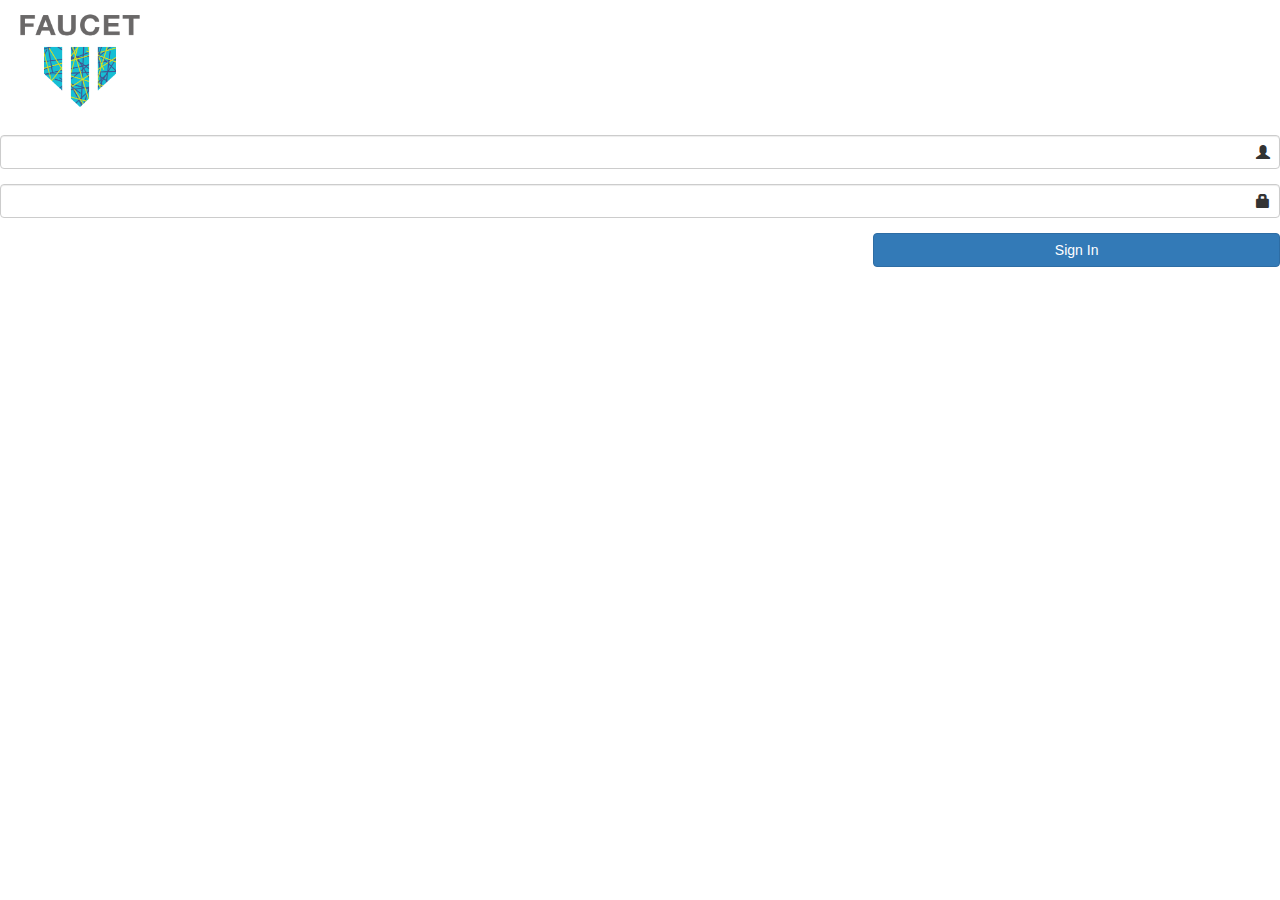
==== src/apps/flow_manager/index.html @ d823b789 "Flow manger UI added at Faucet" ====
<!DOCTYPE html>
<html>
<head>
    <meta charset="utf-8">
    <meta http-equiv="X-UA-Compatible" content="IE=edge">
    <title>Faucet Flow Manager | Login</title>
    <link rel="shortcut icon" type="image/x-icon" href="images/favicon.svg"/>
    <meta name="description" content="The application to manage the switches and flows">
    <meta name="keywords" content="FlowManager, Faucet, ONF, OpenNetworkFoundation, SDN">
    <meta name="author" content="Hariharaselvam Balasubramanian">
    <meta content="width=device-width, initial-scale=1, maximum-scale=1, user-scalable=no" name="viewport">
    <!-- Bootstrap 3.3.5 -->
    <link rel="stylesheet" href="bootstrap/css/bootstrap.min.css">
    <!-- Font Awesome -->
    <link rel="stylesheet" href="dist/css/font-awesome.min.css">
    <!-- Ionicons -->
    <link rel="stylesheet" href="dist/css/ionicons.min.css">
    <!-- Theme style -->
    <link rel="stylesheet" href="dist/css/AdminLTE.min.css">
    <!-- iCheck -->
    <link rel="stylesheet" href="plugins/iCheck/square/blue.css">

    <link type="text/css" href="dist/css/animate.css" rel="stylesheet"/>

    <link type="text/css" href="dist/css/loading.css" rel="stylesheet"/>


    <!-- HTML5 Shim and Respond.js IE8 support of HTML5 elements and media queries -->
    <!-- WARNING: Respond.js doesn't work if you view the page via file:// -->
    <!--[if lt IE 9]>
    <script src="https://oss.maxcdn.com/html5shiv/3.7.3/html5shiv.min.js"></script>
    <script src="https://oss.maxcdn.com/respond/1.4.2/respond.min.js"></script>
    <![endif]-->

    <script src="plugins/jQuery/jQuery-2.1.4.min.js"></script>

    <script src="bootstrap/js/bootstrap.min.js"></script>

    <script src="plugins/iCheck/icheck.min.js"></script>

    <style type="text/css">


    </style>

    <script type="text/javascript">


        function check_session() {


            $.ajax({

                type: "POST",

                url: "/check_session_data",

                //data: "username="+username+"&password="+password+"&action=ldap&type=member",

                success: function (response) {
                    console.log(response);

                    if (response == 1) {

                        $('#error').html('');

                    } else if (response == 0) {

                        //alert(sessionStorage.getItem('uid'));

                        if (sessionStorage.getItem("name") != null) {
                            console.log(sessionStorage.getItem("name"))

                            window.location = "home.html";

                        }


                    } else {

                        alert("Error Code Detected" + response);
                    }

                    if (response != 0) {

                        $("#load_div").css("display", "none");

                        $("#login_box").css("display", "block");

                    }

                }

            });

        }

        check_session();


        function login_process() {

            var emailRegEx = /^([a-zA-Z0-9_\.\-])+\@(([a-zA-Z0-9\-])+\.)+([a-zA-Z0-9]{2,4})+$/;

            var username = $("#username").val();

            var password = $("#password").val();

            if ((username == null) || (username == "")) {

                $('#error').html('<div class="flash_alert" id="Flash">Enter the email address</div>');

                $('#username').focus();

                return false;

            } else {

                $('#error').html("");

            }

            if (username.match(emailRegEx) == null) {

                $('#error').html('<div class="flash_alert" id="Flash">Enter the Valid Email Address</div>');

                $('#username').val('');

                $('#username').focus();

                return false;

            } else {

                $('#error').html("");

            }


            if ((password == null) || (password == "")) {

                $('#error').html('<div class="flash_alert" id="Flash">Enter the Password</div>');

                $('#password').focus();

                return false;

            } else {

                $('#error').html("");


            }

            $("#login_box").css("display", "none");

            $("#load_div").css("display", "");


            $.ajax({

                type: "POST",

                url: "/auth",

                data: "username=" + username + "&password=" + password,

                success: function (response) {

                    //alert( "Data Saved: " + response);

                    var obj = jQuery.parseJSON(response);

                    res = obj.status;

                    if (res == 1) {

                        $('#error').html('<div class="flash_alert" id="Flash">We didn\'t recognize the username or password you entered. Please try again.</div>');

                    } else if (res == 0) {

                        sessionStorage.setItem("name", obj.username);

                        sessionStorage.setItem("uid", obj.uid);

                        sessionStorage.setItem("role", obj.role);

                        window.location = "home.html";

                    } else {

                        alert("Error Code Detected" + response);
                    }

                    if (res != 0) {


                        $("#load_div").css("display", "none");

                        $("#login_box").css("display", "");

                    }

                }

            });


        }

    </script>

</head>
<body class="hold-transition login-page">


<div class="loadingDivv" id="load_div" style="display:none">
    <div class="loading">
        <div class="loader">
            <div class="bar1"></div>
            <div class="bar2"></div>
            <div class="bar3"></div>
            <div class="bar4"></div>
            <div class="bar5"></div>
        </div>
    </div>
</div>


<!-- <div class="spinning-loader" id="load_div">
<div class="animated fadeInDown">
<img width="78" height="78" src="dist/img/LoadingGif@2x.gif" alt="">
</div>
</div> -->


<div class="login-box" id="login_box">
    <div class="login-box-body">
        <p class="login-box-msg">
            <img src="images/ONF-Faucet-L.png" style="width:160px;height: 120px;" alt="Faucet Flow Manager"
                 title="Faucet Flow Manager">
        </p>


        <form action="" method="post">

            <div class="form-group has-feedback">
                <span id="error"></span>
            </div>

            <div class="form-group has-feedback">
                <input type="text" name="username" id="username" class="form-control"
                       onkeypress="if(event.keyCode==13) { login_process(); }">
                <span class="glyphicon glyphicon-user form-control-feedback"></span>
            </div>
            <div class="form-group has-feedback">
                <input type="password" class="form-control" name="password" id="password"
                       onkeypress="if(event.keyCode==13) { login_process(); }">
                <span class="glyphicon glyphicon-lock form-control-feedback"></span>
            </div>
            <div class="row">
                <div class="col-xs-8">


                </div>

                <div class="col-xs-4">

                    <button type="button" class="btn btn-primary btn-block btn-flat" onclick="return login_process()">
                        Sign In
                    </button>
                </div>


            </div>
        </form>
    </div>
</div>
</body>
</html>
---- src/apps/flow_manager/plugins/iCheck/square/blue.css ----
/* iCheck plugin Square skin, blue
----------------------------------- */
.icheckbox_square-blue,
.iradio_square-blue {
    display: inline-block;
    *display: inline;
    vertical-align: middle;
    margin: 0;
    padding: 0;
    width: 22px;
    height: 22px;
    background: url(blue.png) no-repeat;
    border: none;
    cursor: pointer;
}

.icheckbox_square-blue {
    background-position: 0 0;
}
    .icheckbox_square-blue.hover {
        background-position: -24px 0;
    }
    .icheckbox_square-blue.checked {
        background-position: -48px 0;
    }
    .icheckbox_square-blue.disabled {
        background-position: -72px 0;
        cursor: default;
    }
    .icheckbox_square-blue.checked.disabled {
        background-position: -96px 0;
    }

.iradio_square-blue {
    background-position: -120px 0;
}
    .iradio_square-blue.hover {
        background-position: -144px 0;
    }
    .iradio_square-blue.checked {
        background-position: -168px 0;
    }
    .iradio_square-blue.disabled {
        background-position: -192px 0;
        cursor: default;
    }
    .iradio_square-blue.checked.disabled {
        background-position: -216px 0;
    }

/* Retina support */
@media only screen and (-webkit-min-device-pixel-ratio: 1.5),
       only screen and (-moz-min-device-pixel-ratio: 1.5),
       only screen and (-o-min-device-pixel-ratio: 3/2),
       only screen and (min-device-pixel-ratio: 1.5) {
    .icheckbox_square-blue,
    .iradio_square-blue {
        background-image: url(blue@2x.png);
        -webkit-background-size: 240px 24px;
        background-size: 240px 24px;
    }
}
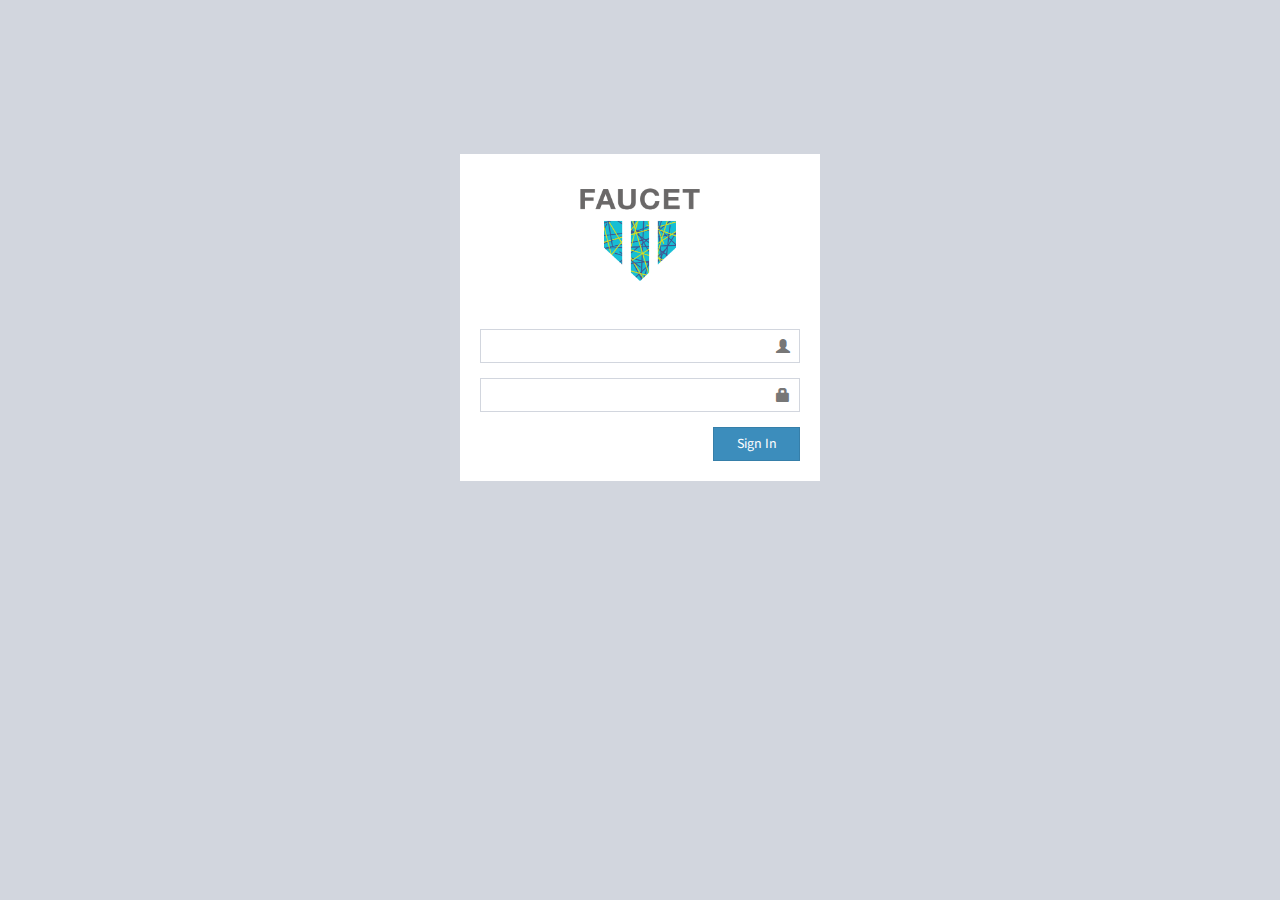
==== commit 9c62a26c: "override files" ====
--- a/src/apps/flow_manager/index.html
+++ b/src/apps/flow_manager/index.html
@@ -12,17 +12,17 @@
     <!-- Bootstrap 3.3.5 -->
     <link rel="stylesheet" href="bootstrap/css/bootstrap.min.css">
     <!-- Font Awesome -->
-    <link rel="stylesheet" href="dist/css/font-awesome.min.css">
+    <link rel="stylesheet" href="override/css/font-awesome.min.css">
     <!-- Ionicons -->
-    <link rel="stylesheet" href="dist/css/ionicons.min.css">
+    <link rel="stylesheet" href="override/css/ionicons.min.css">
     <!-- Theme style -->
-    <link rel="stylesheet" href="dist/css/AdminLTE.min.css">
+    <link rel="stylesheet" href="override/css/AdminLTE.min.css">
     <!-- iCheck -->
     <link rel="stylesheet" href="plugins/iCheck/square/blue.css">
 
-    <link type="text/css" href="dist/css/animate.css" rel="stylesheet"/>
-
-    <link type="text/css" href="dist/css/loading.css" rel="stylesheet"/>
+    <link type="text/css" href="override/css/animate.css" rel="stylesheet"/>
+
+    <link type="text/css" href="override/css/loading.css" rel="stylesheet"/>
 
 
     <!-- HTML5 Shim and Respond.js IE8 support of HTML5 elements and media queries -->
@@ -229,7 +229,7 @@
 
 <!-- <div class="spinning-loader" id="load_div">
 <div class="animated fadeInDown">
-<img width="78" height="78" src="dist/img/LoadingGif@2x.gif" alt="">
+<img width="78" height="78" src="override/img/LoadingGif@2x.gif" alt="">
 </div>
 </div> -->
 
--- a/src/apps/flow_manager/override/css/AdminLTE.min.css
+++ b/src/apps/flow_manager/override/css/AdminLTE.min.css
@@ -0,0 +1,4232 @@
+@import url(https://fonts.googleapis.com/css?family=Source+Sans+Pro:300,400,600,700,300italic,400italic,600italic);/*!
+ *   AdminLTE v2.3.2
+ *   Author: Almsaeed Studio
+ *	 Website: Almsaeed Studio <http://almsaeedstudio.com>
+ *   License: Open source - MIT
+ *           Please visit http://opensource.org/licenses/MIT for more information
+!*/
+html, body {
+	min-height:100%
+}
+.layout-boxed html, .layout-boxed body {
+	height:100%
+}
+body {
+	-webkit-font-smoothing:antialiased;
+	-moz-osx-font-smoothing:grayscale;
+	font-family:'Source Sans Pro', 'Helvetica Neue', Helvetica, Arial, sans-serif;
+	font-weight:400;
+	overflow-x:hidden;
+	overflow-y:auto
+}
+
+.bootbox {
+	padding:220px;
+}
+.wrapper {
+	min-height:100%;
+	position:relative;
+	overflow:hidden
+}
+.wrapper:before, .wrapper:after {
+	content:" ";
+	display:table
+}
+.wrapper:after {
+	clear:both
+}
+.layout-boxed .wrapper {
+	/*max-width:1250px;*/
+	max-width:1390px;
+
+	margin:0 auto;
+	min-height:100%;
+	box-shadow:0 0 8px rgba(0, 0, 0, 0.5);
+	position:relative
+}
+.layout-boxed {
+	background:url('../img/boxed-bg.jpg') repeat fixed
+}
+.content-wrapper, .right-side, .main-footer {
+-webkit-transition:-webkit-transform .3s ease-in-out, margin .3s ease-in-out;
+-moz-transition:-moz-transform .3s ease-in-out, margin .3s ease-in-out;
+-o-transition:-o-transform .3s ease-in-out, margin .3s ease-in-out;
+transition:transform .3s ease-in-out, margin .3s ease-in-out;
+	margin-left:230px;
+	z-index:820
+}
+.layout-top-nav .content-wrapper, .layout-top-nav .right-side, .layout-top-nav .main-footer {
+	margin-left:0
+}
+@media (max-width:767px) {
+.content-wrapper, .right-side, .main-footer {
+margin-left:0
+}
+}
+@media (min-width:768px) {
+.sidebar-collapse .content-wrapper, .sidebar-collapse .right-side, .sidebar-collapse .main-footer {
+margin-left:0
+}
+}
+@media (max-width:767px) {
+.sidebar-open .content-wrapper, .sidebar-open .right-side, .sidebar-open .main-footer {
+-webkit-transform:translate(230px, 0);
+-ms-transform:translate(230px, 0);
+-o-transform:translate(230px, 0);
+transform:translate(230px, 0)
+}
+}
+.content-wrapper, .right-side {
+	min-height:100%;
+	background-color:#ecf0f5;
+	z-index:800
+}
+.main-footer {
+	background:#fff;
+	padding:15px;
+	color:#444;
+	border-top:1px solid #d2d6de
+}
+.fixed .main-header, .fixed .main-sidebar, .fixed .left-side {
+	position:fixed
+}
+.fixed .main-header {
+	top:0;
+	right:0;
+	left:0
+}
+.fixed .content-wrapper, .fixed .right-side {
+	padding-top:50px
+}
+@media (max-width:767px) {
+.fixed .content-wrapper, .fixed .right-side {
+padding-top:100px
+}
+}
+.fixed.layout-boxed .wrapper {
+	max-width:100%
+}
+body.hold-transition .content-wrapper, body.hold-transition .right-side, body.hold-transition .main-footer, body.hold-transition .main-sidebar, body.hold-transition .left-side, body.hold-transition .main-header>.navbar, body.hold-transition .main-header .logo {
+	-webkit-transition:none;
+	-o-transition:none;
+	transition:none
+}
+.content {
+	min-height:250px;
+	padding:15px;
+	margin-right:auto;
+	margin-left:auto;
+	padding-left:15px;
+	padding-right:15px
+}
+h1, h2, h3, h4, h5, h6, .h1, .h2, .h3, .h4, .h5, .h6 {
+	font-family:'Source Sans Pro', sans-serif
+}
+a {
+	color:#3c8dbc
+}
+a:hover, a:active, a:focus {
+	outline:none;
+	text-decoration:none;
+	color:#72afd2
+}
+.page-header {
+	margin:10px 0 20px 0;
+	font-size:22px
+}
+.page-header>small {
+	color:#666;
+	display:block;
+	margin-top:5px
+}
+.main-header {
+	position:relative;
+	max-height:100px;
+	z-index:1030
+}
+.main-header>.navbar {
+-webkit-transition:margin-left .3s ease-in-out;
+-o-transition:margin-left .3s ease-in-out;
+transition:margin-left .3s ease-in-out;
+	margin-bottom:0;
+	margin-left:230px;
+	border:none;
+	min-height:50px;
+	border-radius:0
+}
+.layout-top-nav .main-header>.navbar {
+	margin-left:0
+}
+.main-header #navbar-search-input.form-control {
+	background:rgba(255, 255, 255, 0.2);
+	border-color:transparent
+}
+.main-header #navbar-search-input.form-control:focus, .main-header #navbar-search-input.form-control:active {
+	border-color:rgba(0, 0, 0, 0.1);
+	background:rgba(255, 255, 255, 0.9)
+}
+.main-header #navbar-search-input.form-control::-moz-placeholder {
+color:#ccc;
+opacity:1
+}
+.main-header #navbar-search-input.form-control:-ms-input-placeholder {
+color:#ccc
+}
+.main-header #navbar-search-input.form-control::-webkit-input-placeholder {
+color:#ccc
+}
+.main-header .navbar-custom-menu, .main-header .navbar-right {
+	float:right
+}
+@media (max-width:991px) {
+.main-header .navbar-custom-menu a, .main-header .navbar-right a {
+color:inherit;
+background:transparent
+}
+}
+@media (max-width:767px) {
+.main-header .navbar-right {
+float:none
+}
+.navbar-collapse .main-header .navbar-right {
+margin:7.5px -15px
+}
+.main-header .navbar-right>li {
+color:inherit;
+border:0
+}
+}
+.main-header .sidebar-toggle {
+	float:left;
+	background-color:transparent;
+	background-image:none;
+	padding:15px 15px;
+	font-family:fontAwesome
+}
+.main-header .sidebar-toggle:before {
+	content:"\f0c9"
+}
+.main-header .sidebar-toggle:hover {
+	color:#fff
+}
+.main-header .sidebar-toggle:focus, .main-header .sidebar-toggle:active {
+	background:transparent
+}
+.main-header .sidebar-toggle .icon-bar {
+	display:none
+}
+.main-header .navbar .nav>li.user>a>.fa, .main-header .navbar .nav>li.user>a>.glyphicon, .main-header .navbar .nav>li.user>a>.ion {
+	margin-right:5px
+}
+.main-header .navbar .nav>li>a>.label {
+	position:absolute;
+	top:9px;
+	right:7px;
+	text-align:center;
+	font-size:9px;
+	padding:2px 3px;
+	line-height:.9
+}
+.main-header .logo {
+-webkit-transition:width .3s ease-in-out;
+-o-transition:width .3s ease-in-out;
+transition:width .3s ease-in-out;
+	display:block;
+	float:left;
+	height:50px;
+	font-size:20px;
+	line-height:50px;
+	text-align:center;
+	width:230px;
+	font-family:"Helvetica Neue", Helvetica, Arial, sans-serif;
+	padding:0 15px;
+	font-weight:300;
+	overflow:hidden
+}
+.main-header .logo .logo-lg {
+	display:block
+}
+.main-header .logo .logo-mini {
+	display:none
+}
+.main-header .navbar-brand {
+	color:#fff
+}
+.content-header {
+	position:relative;
+	padding:15px 15px 0 15px
+}
+.content-header>h1 {
+	margin:0;
+	font-size:24px
+}
+.content-header>h1>small {
+	font-size:15px;
+	display:inline-block;
+	padding-left:4px;
+	font-weight:300
+}
+
+
+.bread {
+
+	padding-top: 40px;
+	font-weight:bold;
+}
+
+.content-header>.breadcrumb {
+	float:right;
+	background:transparent;
+	margin-top:0;
+	margin-bottom:0;
+	font-size:12px;
+	padding:7px 5px;
+	position:absolute;
+	top:15px;
+	/*right:10px;*/
+	border-radius:2px
+}
+.content-header>.breadcrumb>li>a {
+	color:#444;
+	text-decoration:none;
+	display:inline-block
+}
+.content-header>.breadcrumb>li>a>.fa, .content-header>.breadcrumb>li>a>.glyphicon, .content-header>.breadcrumb>li>a>.ion {
+	margin-right:5px
+}
+.content-header>.breadcrumb>li+li:before {
+	content:'>\00a0'
+}
+@media (max-width:991px) {
+.content-header>.breadcrumb {
+position:relative;
+margin-top:5px;
+top:0;
+right:0;
+float:none;
+background:#d2d6de;
+padding-left:10px
+}
+.content-header>.breadcrumb li:before {
+color:#97a0b3
+}
+}
+.navbar-toggle {
+	color:#fff;
+	border:0;
+	margin:0;
+	padding:15px 15px
+}
+@media (max-width:991px) {
+.navbar-custom-menu .navbar-nav>li {
+float:left
+}
+.navbar-custom-menu .navbar-nav {
+margin:0;
+float:left
+}
+.navbar-custom-menu .navbar-nav>li>a {
+padding-top:15px;
+padding-bottom:15px;
+line-height:20px
+}
+}
+@media (max-width:767px) {
+.main-header {
+position:relative
+}
+.main-header .logo, .main-header .navbar {
+width:100%;
+float:none
+}
+.main-header .navbar {
+margin:0
+}
+.main-header .navbar-custom-menu {
+float:right
+}
+}
+@media (max-width:991px) {
+.navbar-collapse.pull-left {
+float:none !important
+}
+.navbar-collapse.pull-left+.navbar-custom-menu {
+display:block;
+position:absolute;
+top:0;
+right:40px
+}
+}
+.main-sidebar, .left-side {
+	position:absolute;
+	top:0;
+	left:0;
+	padding-top:50px;
+	min-height:100%;
+	width:230px;
+	z-index:810;
+-webkit-transition:-webkit-transform .3s ease-in-out, width .3s ease-in-out;
+-moz-transition:-moz-transform .3s ease-in-out, width .3s ease-in-out;
+-o-transition:-o-transform .3s ease-in-out, width .3s ease-in-out;
+transition:transform .3s ease-in-out, width .3s ease-in-out
+}
+@media (max-width:767px) {
+.main-sidebar, .left-side {
+padding-top:100px
+}
+}
+@media (max-width:767px) {
+.main-sidebar, .left-side {
+-webkit-transform:translate(-230px, 0);
+-ms-transform:translate(-230px, 0);
+-o-transform:translate(-230px, 0);
+transform:translate(-230px, 0)
+}
+}
+@media (min-width:768px) {
+.sidebar-collapse .main-sidebar, .sidebar-collapse .left-side {
+-webkit-transform:translate(-230px, 0);
+-ms-transform:translate(-230px, 0);
+-o-transform:translate(-230px, 0);
+transform:translate(-230px, 0)
+}
+}
+@media (max-width:767px) {
+.sidebar-open .main-sidebar, .sidebar-open .left-side {
+-webkit-transform:translate(0, 0);
+-ms-transform:translate(0, 0);
+-o-transform:translate(0, 0);
+transform:translate(0, 0)
+}
+}
+.sidebar {
+	padding-bottom:10px
+}
+.sidebar-form input:focus {
+	border-color:transparent
+}
+.user-panel {
+	position:relative;
+	width:100%;
+	padding:10px;
+	overflow:hidden
+}
+.user-panel:before, .user-panel:after {
+	content:" ";
+	display:table
+}
+.user-panel:after {
+	clear:both
+}
+.user-panel>.image>img {
+	width:100%;
+	max-width:45px;
+	height:auto
+}
+.user-panel>.info {
+	padding:5px 5px 5px 15px;
+	line-height:1;
+	position:absolute;
+	left:55px
+}
+.user-panel>.info>p {
+	font-weight:600;
+	margin-bottom:9px
+}
+.user-panel>.info>a {
+	text-decoration:none;
+	padding-right:5px;
+	margin-top:3px;
+	font-size:11px
+}
+.user-panel>.info>a>.fa, .user-panel>.info>a>.ion, .user-panel>.info>a>.glyphicon {
+	margin-right:3px
+}
+.sidebar-menu {
+	list-style:none;
+	margin:0;
+	padding:0
+}
+.sidebar-menu>li {
+	position:relative;
+	margin:0;
+	padding:0
+}
+.sidebar-menu>li>a {
+	padding:12px 5px 12px 15px;
+	display:block
+}
+.sidebar-menu>li>a>.fa, .sidebar-menu>li>a>.glyphicon, .sidebar-menu>li>a>.ion {
+	width:20px
+}
+.sidebar-menu>li .label, .sidebar-menu>li .badge {
+	margin-top:3px;
+	margin-right:5px
+}
+.sidebar-menu li.header {
+	padding:10px 25px 10px 15px;
+	font-size:12px
+}
+.sidebar-menu li>a>.fa-angle-left {
+	width:auto;
+	height:auto;
+	padding:0;
+	margin-right:10px;
+	margin-top:3px
+}
+.sidebar-menu li.active>a>.fa-angle-left {
+	-webkit-transform:rotate(-90deg);
+	-ms-transform:rotate(-90deg);
+	-o-transform:rotate(-90deg);
+	transform:rotate(-90deg)
+}
+.sidebar-menu li.active>.treeview-menu {
+	display:block
+}
+.sidebar-menu .treeview-menu {
+	display:none;
+	list-style:none;
+	padding:0;
+	margin:0;
+	padding-left:5px
+}
+.sidebar-menu .treeview-menu .treeview-menu {
+	padding-left:20px
+}
+.sidebar-menu .treeview-menu>li {
+	margin:0
+}
+.sidebar-menu .treeview-menu>li>a {
+	padding:5px 5px 5px 15px;
+	display:block;
+	font-size:14px
+}
+.sidebar-menu .treeview-menu>li>a>.fa, .sidebar-menu .treeview-menu>li>a>.glyphicon, .sidebar-menu .treeview-menu>li>a>.ion {
+	width:20px
+}
+.sidebar-menu .treeview-menu>li>a>.fa-angle-left, .sidebar-menu .treeview-menu>li>a>.fa-angle-down {
+	width:auto
+}
+@media (min-width:768px) {
+.sidebar-mini.sidebar-collapse .content-wrapper, .sidebar-mini.sidebar-collapse .right-side, .sidebar-mini.sidebar-collapse .main-footer {
+margin-left:50px !important;
+z-index:840
+}
+.sidebar-mini.sidebar-collapse .main-sidebar {
+-webkit-transform:translate(0, 0);
+-ms-transform:translate(0, 0);
+-o-transform:translate(0, 0);
+transform:translate(0, 0);
+width:50px !important;
+z-index:850
+}
+.sidebar-mini.sidebar-collapse .sidebar-menu>li {
+position:relative
+}
+.sidebar-mini.sidebar-collapse .sidebar-menu>li>a {
+margin-right:0
+}
+.sidebar-mini.sidebar-collapse .sidebar-menu>li>a>span {
+border-top-right-radius:4px
+}
+.sidebar-mini.sidebar-collapse .sidebar-menu>li:not(.treeview)>a>span {
+border-bottom-right-radius:4px
+}
+.sidebar-mini.sidebar-collapse .sidebar-menu>li>.treeview-menu {
+padding-top:5px;
+padding-bottom:5px;
+border-bottom-right-radius:4px
+}
+.sidebar-mini.sidebar-collapse .sidebar-menu>li:hover>a>span:not(.pull-right), .sidebar-mini.sidebar-collapse .sidebar-menu>li:hover>.treeview-menu {
+display:block !important;
+position:absolute;
+width:180px;
+left:50px
+}
+.sidebar-mini.sidebar-collapse .sidebar-menu>li:hover>a>span {
+top:0;
+margin-left:-3px;
+padding:12px 5px 12px 20px;
+background-color:inherit
+}
+.sidebar-mini.sidebar-collapse .sidebar-menu>li:hover>.treeview-menu {
+top:44px;
+margin-left:0
+}
+.sidebar-mini.sidebar-collapse .main-sidebar .user-panel>.info, .sidebar-mini.sidebar-collapse .sidebar-form, .sidebar-mini.sidebar-collapse .sidebar-menu>li>a>span, .sidebar-mini.sidebar-collapse .sidebar-menu>li>.treeview-menu, .sidebar-mini.sidebar-collapse .sidebar-menu>li>a>.pull-right, .sidebar-mini.sidebar-collapse .sidebar-menu li.header {
+display:none !important;
+-webkit-transform:translateZ(0)
+}
+.sidebar-mini.sidebar-collapse .main-header .logo {
+width:50px
+}
+.sidebar-mini.sidebar-collapse .main-header .logo>.logo-mini {
+display:block;
+margin-left:-15px;
+margin-right:-15px;
+font-size:18px
+}
+.sidebar-mini.sidebar-collapse .main-header .logo>.logo-lg {
+display:none
+}
+.sidebar-mini.sidebar-collapse .main-header .navbar {
+margin-left:50px
+}
+}
+.sidebar-menu, .main-sidebar .user-panel, .sidebar-menu>li.header {
+	white-space:nowrap;
+	overflow:hidden
+}
+.sidebar-menu:hover {
+	overflow:visible
+}
+.sidebar-form, .sidebar-menu>li.header {
+	overflow:hidden;
+	text-overflow:clip
+}
+.sidebar-menu li>a {
+	position:relative
+}
+.sidebar-menu li>a>.pull-right {
+	position:absolute;
+	right:10px;
+	top:50%;
+	margin-top:-7px
+}
+.control-sidebar-bg {
+	position:fixed;
+	z-index:1000;
+	bottom:0
+}
+.control-sidebar-bg, .control-sidebar {
+	top:0;
+	right:-230px;
+	width:230px;
+-webkit-transition:right .3s ease-in-out;
+-o-transition:right .3s ease-in-out;
+transition:right .3s ease-in-out
+}
+.control-sidebar {
+	position:absolute;
+	padding-top:50px;
+	z-index:1010
+}
+@media (max-width:768px) {
+.control-sidebar {
+padding-top:100px
+}
+}
+.control-sidebar>.tab-content {
+	padding:10px 15px
+}
+.control-sidebar.control-sidebar-open, .control-sidebar.control-sidebar-open+.control-sidebar-bg {
+	right:0
+}
+.control-sidebar-open .control-sidebar-bg, .control-sidebar-open .control-sidebar {
+	right:0
+}
+@media (min-width:768px) {
+.control-sidebar-open .content-wrapper, .control-sidebar-open .right-side, .control-sidebar-open .main-footer {
+margin-right:230px
+}
+}
+.nav-tabs.control-sidebar-tabs>li:first-of-type>a, .nav-tabs.control-sidebar-tabs>li:first-of-type>a:hover, .nav-tabs.control-sidebar-tabs>li:first-of-type>a:focus {
+	border-left-width:0
+}
+.nav-tabs.control-sidebar-tabs>li>a {
+	border-radius:0
+}
+.nav-tabs.control-sidebar-tabs>li>a, .nav-tabs.control-sidebar-tabs>li>a:hover {
+	border-top:none;
+	border-right:none;
+	border-left:1px solid transparent;
+	border-bottom:1px solid transparent
+}
+.nav-tabs.control-sidebar-tabs>li>a .icon {
+	font-size:16px
+}
+.nav-tabs.control-sidebar-tabs>li.active>a, .nav-tabs.control-sidebar-tabs>li.active>a:hover, .nav-tabs.control-sidebar-tabs>li.active>a:focus, .nav-tabs.control-sidebar-tabs>li.active>a:active {
+	border-top:none;
+	border-right:none;
+	border-bottom:none
+}
+@media (max-width:768px) {
+.nav-tabs.control-sidebar-tabs {
+display:table
+}
+.nav-tabs.control-sidebar-tabs>li {
+display:table-cell
+}
+}
+.control-sidebar-heading {
+	font-weight:400;
+	font-size:16px;
+	padding:10px 0;
+	margin-bottom:10px
+}
+.control-sidebar-subheading {
+	display:block;
+	font-weight:400;
+	font-size:14px
+}
+.control-sidebar-menu {
+	list-style:none;
+	padding:0;
+	margin:0 -15px
+}
+.control-sidebar-menu>li>a {
+	display:block;
+	padding:10px 15px
+}
+.control-sidebar-menu>li>a:before, .control-sidebar-menu>li>a:after {
+	content:" ";
+	display:table
+}
+.control-sidebar-menu>li>a:after {
+	clear:both
+}
+.control-sidebar-menu>li>a>.control-sidebar-subheading {
+	margin-top:0
+}
+.control-sidebar-menu .menu-icon {
+	float:left;
+	width:35px;
+	height:35px;
+	border-radius:50%;
+	text-align:center;
+	line-height:35px
+}
+.control-sidebar-menu .menu-info {
+	margin-left:45px;
+	margin-top:3px
+}
+.control-sidebar-menu .menu-info>.control-sidebar-subheading {
+	margin:0
+}
+.control-sidebar-menu .menu-info>p {
+	margin:0;
+	font-size:11px
+}
+.control-sidebar-menu .progress {
+	margin:0
+}
+.control-sidebar-dark {
+	color:#b8c7ce
+}
+.control-sidebar-dark, .control-sidebar-dark+.control-sidebar-bg {
+	background:#222d32
+}
+.control-sidebar-dark .nav-tabs.control-sidebar-tabs {
+	border-bottom:#1c2529
+}
+.control-sidebar-dark .nav-tabs.control-sidebar-tabs>li>a {
+	background:#181f23;
+	color:#b8c7ce
+}
+.control-sidebar-dark .nav-tabs.control-sidebar-tabs>li>a, .control-sidebar-dark .nav-tabs.control-sidebar-tabs>li>a:hover, .control-sidebar-dark .nav-tabs.control-sidebar-tabs>li>a:focus {
+	border-left-color:#141a1d;
+	border-bottom-color:#141a1d
+}
+.control-sidebar-dark .nav-tabs.control-sidebar-tabs>li>a:hover, .control-sidebar-dark .nav-tabs.control-sidebar-tabs>li>a:focus, .control-sidebar-dark .nav-tabs.control-sidebar-tabs>li>a:active {
+	background:#1c2529
+}
+.control-sidebar-dark .nav-tabs.control-sidebar-tabs>li>a:hover {
+	color:#fff
+}
+.control-sidebar-dark .nav-tabs.control-sidebar-tabs>li.active>a, .control-sidebar-dark .nav-tabs.control-sidebar-tabs>li.active>a:hover, .control-sidebar-dark .nav-tabs.control-sidebar-tabs>li.active>a:focus, .control-sidebar-dark .nav-tabs.control-sidebar-tabs>li.active>a:active {
+	background:#222d32;
+	color:#fff
+}
+.control-sidebar-dark .control-sidebar-heading, .control-sidebar-dark .control-sidebar-subheading {
+	color:#fff
+}
+.control-sidebar-dark .control-sidebar-menu>li>a:hover {
+	background:#1e282c
+}
+.control-sidebar-dark .control-sidebar-menu>li>a .menu-info>p {
+	color:#b8c7ce
+}
+.control-sidebar-light {
+	color:#5e5e5e
+}
+.control-sidebar-light, .control-sidebar-light+.control-sidebar-bg {
+	background:#f9fafc;
+	border-left:1px solid #d2d6de
+}
+.control-sidebar-light .nav-tabs.control-sidebar-tabs {
+	border-bottom:#d2d6de
+}
+.control-sidebar-light .nav-tabs.control-sidebar-tabs>li>a {
+	background:#e8ecf4;
+	color:#444
+}
+.control-sidebar-light .nav-tabs.control-sidebar-tabs>li>a, .control-sidebar-light .nav-tabs.control-sidebar-tabs>li>a:hover, .control-sidebar-light .nav-tabs.control-sidebar-tabs>li>a:focus {
+	border-left-color:#d2d6de;
+	border-bottom-color:#d2d6de
+}
+.control-sidebar-light .nav-tabs.control-sidebar-tabs>li>a:hover, .control-sidebar-light .nav-tabs.control-sidebar-tabs>li>a:focus, .control-sidebar-light .nav-tabs.control-sidebar-tabs>li>a:active {
+	background:#eff1f7
+}
+.control-sidebar-light .nav-tabs.control-sidebar-tabs>li.active>a, .control-sidebar-light .nav-tabs.control-sidebar-tabs>li.active>a:hover, .control-sidebar-light .nav-tabs.control-sidebar-tabs>li.active>a:focus, .control-sidebar-light .nav-tabs.control-sidebar-tabs>li.active>a:active {
+	background:#f9fafc;
+	color:#111
+}
+.control-sidebar-light .control-sidebar-heading, .control-sidebar-light .control-sidebar-subheading {
+	color:#111
+}
+.control-sidebar-light .control-sidebar-menu {
+	margin-left:-14px
+}
+.control-sidebar-light .control-sidebar-menu>li>a:hover {
+	background:#f4f4f5
+}
+.control-sidebar-light .control-sidebar-menu>li>a .menu-info>p {
+	color:#5e5e5e
+}
+.dropdown-menu {
+	box-shadow:none;
+	border-color:#eee
+}
+.dropdown-menu>li>a {
+	color:#777
+}
+.dropdown-menu>li>a>.glyphicon, .dropdown-menu>li>a>.fa, .dropdown-menu>li>a>.ion {
+	margin-right:10px
+}
+.dropdown-menu>li>a:hover {
+	background-color:#e1e3e9;
+	color:#333
+}
+.dropdown-menu>.divider {
+	background-color:#eee
+}
+.navbar-nav>.notifications-menu>.dropdown-menu, .navbar-nav>.messages-menu>.dropdown-menu, .navbar-nav>.tasks-menu>.dropdown-menu {
+	width:280px;
+	padding:0 0 0 0;
+	margin:0;
+	top:100%
+}
+.navbar-nav>.notifications-menu>.dropdown-menu>li, .navbar-nav>.messages-menu>.dropdown-menu>li, .navbar-nav>.tasks-menu>.dropdown-menu>li {
+	position:relative
+}
+.navbar-nav>.notifications-menu>.dropdown-menu>li.header, .navbar-nav>.messages-menu>.dropdown-menu>li.header, .navbar-nav>.tasks-menu>.dropdown-menu>li.header {
+	border-top-left-radius:4px;
+	border-top-right-radius:4px;
+	border-bottom-right-radius:0;
+	border-bottom-left-radius:0;
+	background-color:#ffffff;
+	padding:7px 10px;
+	border-bottom:1px solid #f4f4f4;
+	color:#444444;
+	font-size:14px
+}
+.navbar-nav>.notifications-menu>.dropdown-menu>li.footer>a, .navbar-nav>.messages-menu>.dropdown-menu>li.footer>a, .navbar-nav>.tasks-menu>.dropdown-menu>li.footer>a {
+	border-top-left-radius:0;
+	border-top-right-radius:0;
+	border-bottom-right-radius:4px;
+	border-bottom-left-radius:4px;
+	font-size:12px;
+	background-color:#fff;
+	padding:7px 10px;
+	border-bottom:1px solid #eeeeee;
+	color:#444 !important;
+	text-align:center
+}
+@media (max-width:991px) {
+.navbar-nav>.notifications-menu>.dropdown-menu>li.footer>a, .navbar-nav>.messages-menu>.dropdown-menu>li.footer>a, .navbar-nav>.tasks-menu>.dropdown-menu>li.footer>a {
+background:#fff !important;
+color:#444 !important
+}
+}
+.navbar-nav>.notifications-menu>.dropdown-menu>li.footer>a:hover, .navbar-nav>.messages-menu>.dropdown-menu>li.footer>a:hover, .navbar-nav>.tasks-menu>.dropdown-menu>li.footer>a:hover {
+	text-decoration:none;
+	font-weight:normal
+}
+.navbar-nav>.notifications-menu>.dropdown-menu>li .menu, .navbar-nav>.messages-menu>.dropdown-menu>li .menu, .navbar-nav>.tasks-menu>.dropdown-menu>li .menu {
+	max-height:200px;
+	margin:0;
+	padding:0;
+	list-style:none;
+	overflow-x:hidden
+}
+.navbar-nav>.notifications-menu>.dropdown-menu>li .menu>li>a, .navbar-nav>.messages-menu>.dropdown-menu>li .menu>li>a, .navbar-nav>.tasks-menu>.dropdown-menu>li .menu>li>a {
+	display:block;
+	white-space:nowrap;
+	border-bottom:1px solid #f4f4f4
+}
+.navbar-nav>.notifications-menu>.dropdown-menu>li .menu>li>a:hover, .navbar-nav>.messages-menu>.dropdown-menu>li .menu>li>a:hover, .navbar-nav>.tasks-menu>.dropdown-menu>li .menu>li>a:hover {
+	background:#f4f4f4;
+	text-decoration:none
+}
+.navbar-nav>.notifications-menu>.dropdown-menu>li .menu>li>a {
+	color:#444444;
+	overflow:hidden;
+	text-overflow:ellipsis;
+	padding:10px
+}
+.navbar-nav>.notifications-menu>.dropdown-menu>li .menu>li>a>.glyphicon, .navbar-nav>.notifications-menu>.dropdown-menu>li .menu>li>a>.fa, .navbar-nav>.notifications-menu>.dropdown-menu>li .menu>li>a>.ion {
+	width:20px
+}
+.navbar-nav>.messages-menu>.dropdown-menu>li .menu>li>a {
+	margin:0;
+	padding:10px 10px
+}
+.navbar-nav>.messages-menu>.dropdown-menu>li .menu>li>a>div>img {
+	margin:auto 10px auto auto;
+	width:40px;
+	height:40px
+}
+.navbar-nav>.messages-menu>.dropdown-menu>li .menu>li>a>h4 {
+	padding:0;
+	margin:0 0 0 45px;
+	color:#444444;
+	font-size:15px;
+	position:relative
+}
+.navbar-nav>.messages-menu>.dropdown-menu>li .menu>li>a>h4>small {
+	color:#999999;
+	font-size:10px;
+	position:absolute;
+	top:0;
+	right:0
+}
+.navbar-nav>.messages-menu>.dropdown-menu>li .menu>li>a>p {
+	margin:0 0 0 45px;
+	font-size:12px;
+	color:#888888
+}
+.navbar-nav>.messages-menu>.dropdown-menu>li .menu>li>a:before, .navbar-nav>.messages-menu>.dropdown-menu>li .menu>li>a:after {
+	content:" ";
+	display:table
+}
+.navbar-nav>.messages-menu>.dropdown-menu>li .menu>li>a:after {
+	clear:both
+}
+.navbar-nav>.tasks-menu>.dropdown-menu>li .menu>li>a {
+	padding:10px
+}
+.navbar-nav>.tasks-menu>.dropdown-menu>li .menu>li>a>h3 {
+	font-size:14px;
+	padding:0;
+	margin:0 0 10px 0;
+	color:#666666
+}
+.navbar-nav>.tasks-menu>.dropdown-menu>li .menu>li>a>.progress {
+	padding:0;
+	margin:0
+}
+.navbar-nav>.user-menu>.dropdown-menu {
+	border-top-right-radius:0;
+	border-top-left-radius:0;
+	padding:1px 0 0 0;
+	border-top-width:0;
+	width:280px
+}
+.navbar-nav>.user-menu>.dropdown-menu, .navbar-nav>.user-menu>.dropdown-menu>.user-body {
+	border-bottom-right-radius:4px;
+	border-bottom-left-radius:4px
+}
+.navbar-nav>.user-menu>.dropdown-menu>li.user-header {
+	height:175px;
+	padding:10px;
+	text-align:center
+}
+.navbar-nav>.user-menu>.dropdown-menu>li.user-header>img {
+	z-index:5;
+	height:90px;
+	width:90px;
+	border:3px solid;
+	border-color:transparent;
+	border-color:rgba(255, 255, 255, 0.2)
+}
+.navbar-nav>.user-menu>.dropdown-menu>li.user-header>p {
+	z-index:5;
+	color:#fff;
+	color:rgba(255, 255, 255, 0.8);
+	font-size:17px;
+	margin-top:10px
+}
+.navbar-nav>.user-menu>.dropdown-menu>li.user-header>p>small {
+	display:block;
+	font-size:12px
+}
+.navbar-nav>.user-menu>.dropdown-menu>.user-body {
+	padding:15px;
+	border-bottom:1px solid #f4f4f4;
+	border-top:1px solid #dddddd
+}
+.navbar-nav>.user-menu>.dropdown-menu>.user-body:before, .navbar-nav>.user-menu>.dropdown-menu>.user-body:after {
+	content:" ";
+	display:table
+}
+.navbar-nav>.user-menu>.dropdown-menu>.user-body:after {
+	clear:both
+}
+.navbar-nav>.user-menu>.dropdown-menu>.user-body a {
+	color:#444 !important
+}
+@media (max-width:991px) {
+.navbar-nav>.user-menu>.dropdown-menu>.user-body a {
+background:#fff !important;
+color:#444 !important
+}
+}
+.navbar-nav>.user-menu>.dropdown-menu>.user-footer {
+	background-color:#f9f9f9;
+	padding:10px
+}
+.navbar-nav>.user-menu>.dropdown-menu>.user-footer:before, .navbar-nav>.user-menu>.dropdown-menu>.user-footer:after {
+	content:" ";
+	display:table
+}
+.navbar-nav>.user-menu>.dropdown-menu>.user-footer:after {
+	clear:both
+}
+.navbar-nav>.user-menu>.dropdown-menu>.user-footer .btn-default {
+	color:#666666
+}
+@media (max-width:991px) {
+.navbar-nav>.user-menu>.dropdown-menu>.user-footer .btn-default:hover {
+background-color:#f9f9f9
+}
+}
+.navbar-nav>.user-menu .user-image {
+	float:left;
+	width:25px;
+	height:25px;
+	border-radius:50%;
+	margin-right:10px;
+	margin-top:-2px
+}
+@media (max-width:767px) {
+.navbar-nav>.user-menu .user-image {
+float:none;
+margin-right:0;
+margin-top:-8px;
+line-height:10px
+}
+}
+.open:not(.dropup)>.animated-dropdown-menu {
+backface-visibility:visible !important;
+-webkit-animation:flipInX .7s both;
+-o-animation:flipInX .7s both;
+animation:flipInX .7s both
+}
+@keyframes flipInX {
+0% {
+transform:perspective(400px) rotate3d(1, 0, 0, 90deg);
+transition-timing-function:ease-in;
+opacity:0
+}
+40% {
+transform:perspective(400px) rotate3d(1, 0, 0, -20deg);
+transition-timing-function:ease-in
+}
+60% {
+transform:perspective(400px) rotate3d(1, 0, 0, 10deg);
+opacity:1
+}
+80% {
+transform:perspective(400px) rotate3d(1, 0, 0, -5deg)
+}
+100% {
+transform:perspective(400px)
+}
+}
+@-webkit-keyframes flipInX {
+0% {
+-webkit-transform:perspective(400px) rotate3d(1, 0, 0, 90deg);
+-webkit-transition-timing-function:ease-in;
+opacity:0
+}
+40% {
+-webkit-transform:perspective(400px) rotate3d(1, 0, 0, -20deg);
+-webkit-transition-timing-function:ease-in
+}
+60% {
+-webkit-transform:perspective(400px) rotate3d(1, 0, 0, 10deg);
+opacity:1
+}
+80% {
+-webkit-transform:perspective(400px) rotate3d(1, 0, 0, -5deg)
+}
+100% {
+-webkit-transform:perspective(400px)
+}
+}
+.navbar-custom-menu>.navbar-nav>li {
+	position:relative
+}
+.navbar-custom-menu>.navbar-nav>li>.dropdown-menu {
+	position:absolute;
+	right:0;
+	left:auto
+}
+@media (max-width:991px) {
+.navbar-custom-menu>.navbar-nav {
+float:right
+}
+.navbar-custom-menu>.navbar-nav>li {
+position:static
+}
+.navbar-custom-menu>.navbar-nav>li>.dropdown-menu {
+position:absolute;
+right:5%;
+left:auto;
+border:1px solid #ddd;
+background:#fff
+}
+}
+.form-control {
+	border-radius:0;
+	box-shadow:none;
+	border-color:#d2d6de
+}
+.form-control:focus {
+	border-color:#3c8dbc;
+	box-shadow:none
+}
+.form-control::-moz-placeholder, .form-control:-ms-input-placeholder, .form-control::-webkit-input-placeholder {
+color:#bbb;
+opacity:1
+}
+.form-control:not(select) {
+-webkit-appearance:none;
+-moz-appearance:none;
+appearance:none
+}
+.form-group.has-success label {
+	color:#00a65a
+}
+.form-group.has-success .form-control {
+	border-color:#00a65a;
+	box-shadow:none
+}
+.form-group.has-warning label {
+	color:#f39c12
+}
+.form-group.has-warning .form-control {
+	border-color:#f39c12;
+	box-shadow:none
+}
+.form-group.has-error label {
+	color:#dd4b39
+}
+.form-group.has-error .form-control {
+	border-color:#dd4b39;
+	box-shadow:none
+}
+.input-group .input-group-addon {
+	border-radius:0;
+	border-color:#d2d6de;
+	background-color:#fff
+}
+.btn-group-vertical .btn.btn-flat:first-of-type, .btn-group-vertical .btn.btn-flat:last-of-type {
+	border-radius:0
+}
+.icheck>label {
+	padding-left:0
+}
+.form-control-feedback.fa {
+	line-height:34px
+}
+.input-lg+.form-control-feedback.fa, .input-group-lg+.form-control-feedback.fa, .form-group-lg .form-control+.form-control-feedback.fa {
+	line-height:46px
+}
+.input-sm+.form-control-feedback.fa, .input-group-sm+.form-control-feedback.fa, .form-group-sm .form-control+.form-control-feedback.fa {
+	line-height:30px
+}
+.progress, .progress>.progress-bar {
+	-webkit-box-shadow:none;
+	box-shadow:none
+}
+.progress, .progress>.progress-bar, .progress .progress-bar, .progress>.progress-bar .progress-bar {
+	border-radius:1px
+}
+.progress.sm, .progress-sm {
+	height:10px
+}
+.progress.sm, .progress-sm, .progress.sm .progress-bar, .progress-sm .progress-bar {
+	border-radius:1px
+}
+.progress.xs, .progress-xs {
+	height:7px
+}
+.progress.xs, .progress-xs, .progress.xs .progress-bar, .progress-xs .progress-bar {
+	border-radius:1px
+}
+.progress.xxs, .progress-xxs {
+	height:3px
+}
+.progress.xxs, .progress-xxs, .progress.xxs .progress-bar, .progress-xxs .progress-bar {
+	border-radius:1px
+}
+.progress.vertical {
+	position:relative;
+	width:30px;
+	height:200px;
+	display:inline-block;
+	margin-right:10px
+}
+.progress.vertical>.progress-bar {
+	width:100%;
+	position:absolute;
+	bottom:0
+}
+.progress.vertical.sm, .progress.vertical.progress-sm {
+	width:20px
+}
+.progress.vertical.xs, .progress.vertical.progress-xs {
+	width:10px
+}
+.progress.vertical.xxs, .progress.vertical.progress-xxs {
+	width:3px
+}
+.progress-group .progress-text {
+	font-weight:600
+}
+.progress-group .progress-number {
+	float:right
+}
+.table tr>td .progress {
+	margin:0
+}
+.progress-bar-light-blue, .progress-bar-primary {
+	background-color:#3c8dbc
+}
+.progress-striped .progress-bar-light-blue, .progress-striped .progress-bar-primary {
+	background-image:-webkit-linear-gradient(45deg, rgba(255, 255, 255, 0.15) 25%, transparent 25%, transparent 50%, rgba(255, 255, 255, 0.15) 50%, rgba(255, 255, 255, 0.15) 75%, transparent 75%, transparent);
+	background-image:-o-linear-gradient(45deg, rgba(255, 255, 255, 0.15) 25%, transparent 25%, transparent 50%, rgba(255, 255, 255, 0.15) 50%, rgba(255, 255, 255, 0.15) 75%, transparent 75%, transparent);
+	background-image:linear-gradient(45deg, rgba(255, 255, 255, 0.15) 25%, transparent 25%, transparent 50%, rgba(255, 255, 255, 0.15) 50%, rgba(255, 255, 255, 0.15) 75%, transparent 75%, transparent)
+}
+.progress-bar-green, .progress-bar-success {
+	background-color:#00a65a
+}
+.progress-striped .progress-bar-green, .progress-striped .progress-bar-success {
+	background-image:-webkit-linear-gradient(45deg, rgba(255, 255, 255, 0.15) 25%, transparent 25%, transparent 50%, rgba(255, 255, 255, 0.15) 50%, rgba(255, 255, 255, 0.15) 75%, transparent 75%, transparent);
+	background-image:-o-linear-gradient(45deg, rgba(255, 255, 255, 0.15) 25%, transparent 25%, transparent 50%, rgba(255, 255, 255, 0.15) 50%, rgba(255, 255, 255, 0.15) 75%, transparent 75%, transparent);
+	background-image:linear-gradient(45deg, rgba(255, 255, 255, 0.15) 25%, transparent 25%, transparent 50%, rgba(255, 255, 255, 0.15) 50%, rgba(255, 255, 255, 0.15) 75%, transparent 75%, transparent)
+}
+.progress-bar-aqua, .progress-bar-info {
+	background-color:#00c0ef
+}
+.progress-striped .progress-bar-aqua, .progress-striped .progress-bar-info {
+	background-image:-webkit-linear-gradient(45deg, rgba(255, 255, 255, 0.15) 25%, transparent 25%, transparent 50%, rgba(255, 255, 255, 0.15) 50%, rgba(255, 255, 255, 0.15) 75%, transparent 75%, transparent);
+	background-image:-o-linear-gradient(45deg, rgba(255, 255, 255, 0.15) 25%, transparent 25%, transparent 50%, rgba(255, 255, 255, 0.15) 50%, rgba(255, 255, 255, 0.15) 75%, transparent 75%, transparent);
+	background-image:linear-gradient(45deg, rgba(255, 255, 255, 0.15) 25%, transparent 25%, transparent 50%, rgba(255, 255, 255, 0.15) 50%, rgba(255, 255, 255, 0.15) 75%, transparent 75%, transparent)
+}
+.progress-bar-yellow, .progress-bar-warning {
+	background-color:#f39c12
+}
+.progress-striped .progress-bar-yellow, .progress-striped .progress-bar-warning {
+	background-image:-webkit-linear-gradient(45deg, rgba(255, 255, 255, 0.15) 25%, transparent 25%, transparent 50%, rgba(255, 255, 255, 0.15) 50%, rgba(255, 255, 255, 0.15) 75%, transparent 75%, transparent);
+	background-image:-o-linear-gradient(45deg, rgba(255, 255, 255, 0.15) 25%, transparent 25%, transparent 50%, rgba(255, 255, 255, 0.15) 50%, rgba(255, 255, 255, 0.15) 75%, transparent 75%, transparent);
+	background-image:linear-gradient(45deg, rgba(255, 255, 255, 0.15) 25%, transparent 25%, transparent 50%, rgba(255, 255, 255, 0.15) 50%, rgba(255, 255, 255, 0.15) 75%, transparent 75%, transparent)
+}
+.progress-bar-red, .progress-bar-danger {
+	background-color:#dd4b39
+}
+.progress-striped .progress-bar-red, .progress-striped .progress-bar-danger {
+	background-image:-webkit-linear-gradient(45deg, rgba(255, 255, 255, 0.15) 25%, transparent 25%, transparent 50%, rgba(255, 255, 255, 0.15) 50%, rgba(255, 255, 255, 0.15) 75%, transparent 75%, transparent);
+	background-image:-o-linear-gradient(45deg, rgba(255, 255, 255, 0.15) 25%, transparent 25%, transparent 50%, rgba(255, 255, 255, 0.15) 50%, rgba(255, 255, 255, 0.15) 75%, transparent 75%, transparent);
+	background-image:linear-gradient(45deg, rgba(255, 255, 255, 0.15) 25%, transparent 25%, transparent 50%, rgba(255, 255, 255, 0.15) 50%, rgba(255, 255, 255, 0.15) 75%, transparent 75%, transparent)
+}
+.small-box {
+	border-radius:2px;
+	position:relative;
+	display:block;
+	margin-bottom:20px;
+	box-shadow:0 1px 1px rgba(0, 0, 0, 0.1)
+}
+.small-box>.inner {
+	padding:10px
+}
+.small-box>.small-box-footer {
+	position:relative;
+	text-align:center;
+	padding:3px 0;
+	color:#fff;
+	color:rgba(255, 255, 255, 0.8);
+	display:block;
+	z-index:10;
+	background:rgba(0, 0, 0, 0.1);
+	text-decoration:none
+}
+.small-box>.small-box-footer:hover {
+	color:#fff;
+	background:rgba(0, 0, 0, 0.15)
+}
+.small-box h3 {
+	font-size:38px;
+	font-weight:bold;
+	margin:0 0 10px 0;
+	white-space:nowrap;
+	padding:0
+}
+.small-box p {
+	font-size:15px
+}
+.small-box p>small {
+	display:block;
+	color:#f9f9f9;
+	font-size:13px;
+	margin-top:5px
+}
+.small-box h3, .small-box p {
+	z-index:5px
+}
+.small-box .icon {
+-webkit-transition:all .3s linear;
+-o-transition:all .3s linear;
+transition:all .3s linear;
+	position:absolute;
+	top:-10px;
+	right:10px;
+	z-index:0;
+	font-size:90px;
+	color:rgba(0, 0, 0, 0.15)
+}
+.small-box:hover {
+	text-decoration:none;
+	color:#f9f9f9
+}
+.small-box:hover .icon {
+	font-size:95px
+}
+@media (max-width:767px) {
+.small-box {
+text-align:center
+}
+.small-box .icon {
+display:none
+}
+.small-box p {
+font-size:12px
+}
+}
+.box {
+	position:relative;
+	border-radius:3px;
+	background:#ffffff;
+	border-top:3px solid #d2d6de;
+	margin-bottom:20px;
+	width:100%;
+	box-shadow:0 1px 1px rgba(0, 0, 0, 0.1)
+}
+.box.box-primary {
+	border-top-color:#3c8dbc
+}
+.box.box-info {
+	border-top-color:#00c0ef
+}
+.box.box-danger {
+	border-top-color:#dd4b39
+}
+.box.box-warning {
+	border-top-color:#f39c12
+}
+.box.box-success {
+	border-top-color:#00a65a
+}
+.box.box-default {
+	border-top-color:#d2d6de
+}
+.box.collapsed-box .box-body, .box.collapsed-box .box-footer {
+	display:none
+}
+.box .nav-stacked>li {
+	border-bottom:1px solid #f4f4f4;
+	margin:0
+}
+.box .nav-stacked>li:last-of-type {
+	border-bottom:none
+}
+.box.height-control .box-body {
+	max-height:300px;
+	overflow:auto
+}
+.box .border-right {
+	border-right:1px solid #f4f4f4
+}
+.box .border-left {
+	border-left:1px solid #f4f4f4
+}
+.box.box-solid {
+	border-top:0
+}
+.box.box-solid>.box-header .btn.btn-default {
+	background:transparent
+}
+.box.box-solid>.box-header .btn:hover, .box.box-solid>.box-header a:hover {
+	background:rgba(0, 0, 0, 0.1)
+}
+.box.box-solid.box-default {
+	border:1px solid #d2d6de
+}
+.box.box-solid.box-default>.box-header {
+	color:#444;
+	background:#d2d6de;
+	background-color:#d2d6de
+}
+.box.box-solid.box-default>.box-header a, .box.box-solid.box-default>.box-header .btn {
+	color:#444
+}
+.box.box-solid.box-primary {
+	border:1px solid #3c8dbc
+}
+.box.box-solid.box-primary>.box-header {
+	color:#fff;
+	background:#3c8dbc;
+	background-color:#3c8dbc
+}
+.box.box-solid.box-primary>.box-header a, .box.box-solid.box-primary>.box-header .btn {
+	color:#fff
+}
+.box.box-solid.box-info {
+	border:1px solid #00c0ef
+}
+.box.box-solid.box-info>.box-header {
+	color:#fff;
+	background:#00c0ef;
+	background-color:#00c0ef
+}
+.box.box-solid.box-info>.box-header a, .box.box-solid.box-info>.box-header .btn {
+	color:#fff
+}
+.box.box-solid.box-danger {
+	border:1px solid #dd4b39
+}
+.box.box-solid.box-danger>.box-header {
+	color:#fff;
+	background:#dd4b39;
+	background-color:#dd4b39
+}
+.box.box-solid.box-danger>.box-header a, .box.box-solid.box-danger>.box-header .btn {
+	color:#fff
+}
+.box.box-solid.box-warning {
+	border:1px solid #f39c12
+}
+.box.box-solid.box-warning>.box-header {
+	color:#fff;
+	background:#f39c12;
+	background-color:#f39c12
+}
+.box.box-solid.box-warning>.box-header a, .box.box-solid.box-warning>.box-header .btn {
+	color:#fff
+}
+.box.box-solid.box-success {
+	border:1px solid #00a65a
+}
+.box.box-solid.box-success>.box-header {
+	color:#fff;
+	background:#00a65a;
+	background-color:#00a65a
+}
+.box.box-solid.box-success>.box-header a, .box.box-solid.box-success>.box-header .btn {
+	color:#fff
+}
+.box.box-solid>.box-header>.box-tools .btn {
+	border:0;
+	box-shadow:none
+}
+.box.box-solid[class*='bg']>.box-header {
+color:#fff
+}
+.box .box-group>.box {
+	margin-bottom:5px
+}
+.box .knob-label {
+	text-align:center;
+	color:#333;
+	font-weight:100;
+	font-size:12px;
+	margin-bottom:0.3em
+}
+.box>.overlay, .overlay-wrapper>.overlay, .box>.loading-img, .overlay-wrapper>.loading-img {
+	position:absolute;
+	top:0;
+	left:0;
+	width:100%;
+	height:100%
+}
+.box .overlay, .overlay-wrapper .overlay {
+	z-index:50;
+	background:rgba(255, 255, 255, 0.7);
+	border-radius:3px
+}
+.box .overlay>.fa, .overlay-wrapper .overlay>.fa {
+	position:absolute;
+	top:50%;
+	left:50%;
+	margin-left:-15px;
+	margin-top:-15px;
+	color:#000;
+	font-size:30px
+}
+.box .overlay.dark, .overlay-wrapper .overlay.dark {
+	background:rgba(0, 0, 0, 0.5)
+}
+.box-header:before, .box-body:before, .box-footer:before, .box-header:after, .box-body:after, .box-footer:after {
+	content:" ";
+	display:table
+}
+.box-header:after, .box-body:after, .box-footer:after {
+	clear:both
+}
+.box-header {
+	color:#444;
+	display:block;
+	padding:10px;
+	position:relative
+}
+.box-header.with-border {
+	border-bottom:1px solid #f4f4f4
+}
+.collapsed-box .box-header.with-border {
+	border-bottom:none
+}
+.box-header>.fa, .box-header>.glyphicon, .box-header>.ion, .box-header .box-title {
+	display:inline-block;
+	font-size:18px;
+	margin:0;
+	line-height:1
+}
+.box-header>.fa, .box-header>.glyphicon, .box-header>.ion {
+	margin-right:5px
+}
+.box-header>.box-tools {
+	position:absolute;
+	right:10px;
+	top:5px
+}
+.box-header>.box-tools [data-toggle="tooltip"] {
+	position:relative
+}
+.box-header>.box-tools.pull-right .dropdown-menu {
+	right:0;
+	left:auto
+}
+.btn-box-tool {
+	padding:5px;
+	font-size:12px;
+	background:transparent;
+	color:#97a0b3
+}
+.open .btn-box-tool, .btn-box-tool:hover {
+	color:#606c84
+}
+.btn-box-tool.btn:active {
+	box-shadow:none
+}
+.box-body {
+	border-top-left-radius:0;
+	border-top-right-radius:0;
+	border-bottom-right-radius:3px;
+	border-bottom-left-radius:3px;
+	padding:10px
+}
+.no-header .box-body {
+	border-top-right-radius:3px;
+	border-top-left-radius:3px
+}
+.box-body>.table {
+	margin-bottom:0
+}
+.box-body .fc {
+	margin-top:5px
+}
+.box-body .full-width-chart {
+	margin:-19px
+}
+.box-body.no-padding .full-width-chart {
+	margin:-9px
+}
+.box-body .box-pane {
+	border-top-left-radius:0;
+	border-top-right-radius:0;
+	border-bottom-right-radius:0;
+	border-bottom-left-radius:3px
+}
+.box-body .box-pane-right {
+	border-top-left-radius:0;
+	border-top-right-radius:0;
+	border-bottom-right-radius:3px;
+	border-bottom-left-radius:0
+}
+.box-footer {
+	border-top-left-radius:0;
+	border-top-right-radius:0;
+	border-bottom-right-radius:3px;
+	border-bottom-left-radius:3px;
+	border-top:1px solid #f4f4f4;
+	padding:10px;
+	background-color:#fff
+}
+.chart-legend {
+	margin:10px 0
+}
+@media (max-width:991px) {
+.chart-legend>li {
+float:left;
+margin-right:10px
+}
+}
+.box-comments {
+	background:#f7f7f7
+}
+.box-comments .box-comment {
+	padding:8px 0;
+	border-bottom:1px solid #eee
+}
+.box-comments .box-comment:before, .box-comments .box-comment:after {
+	content:" ";
+	display:table
+}
+.box-comments .box-comment:after {
+	clear:both
+}
+.box-comments .box-comment:last-of-type {
+	border-bottom:0
+}
+.box-comments .box-comment:first-of-type {
+	padding-top:0
+}
+.box-comments .box-comment img {
+	float:left
+}
+.box-comments .comment-text {
+	margin-left:40px;
+	color:#555
+}
+.box-comments .username {
+	color:#444;
+	display:block;
+	font-weight:600
+}
+.box-comments .text-muted {
+	font-weight:400;
+	font-size:12px
+}
+.todo-list {
+	margin:0;
+	padding:0;
+	list-style:none;
+	overflow:auto
+}
+.todo-list>li {
+	border-radius:2px;
+	padding:10px;
+	background:#f4f4f4;
+	margin-bottom:2px;
+	border-left:2px solid #e6e7e8;
+	color:#444
+}
+.todo-list>li:last-of-type {
+	margin-bottom:0
+}
+.todo-list>li>input[type='checkbox'] {
+	margin:0 10px 0 5px
+}
+.todo-list>li .text {
+	display:inline-block;
+	margin-left:5px;
+	font-weight:600
+}
+.todo-list>li .label {
+	margin-left:10px;
+	font-size:9px
+}
+.todo-list>li .tools {
+	display:none;
+	float:right;
+	color:#dd4b39
+}
+.todo-list>li .tools>.fa, .todo-list>li .tools>.glyphicon, .todo-list>li .tools>.ion {
+	margin-right:5px;
+	cursor:pointer
+}
+.todo-list>li:hover .tools {
+	display:inline-block
+}
+.todo-list>li.done {
+	color:#999
+}
+.todo-list>li.done .text {
+	text-decoration:line-through;
+	font-weight:500
+}
+.todo-list>li.done .label {
+	background:#d2d6de !important
+}
+.todo-list .danger {
+	border-left-color:#dd4b39
+}
+.todo-list .warning {
+	border-left-color:#f39c12
+}
+.todo-list .info {
+	border-left-color:#00c0ef
+}
+.todo-list .success {
+	border-left-color:#00a65a
+}
+.todo-list .primary {
+	border-left-color:#3c8dbc
+}
+.todo-list .handle {
+	display:inline-block;
+	cursor:move;
+	margin:0 5px
+}
+.chat {
+	padding:5px 20px 5px 10px
+}
+.chat .item {
+	margin-bottom:10px
+}
+.chat .item:before, .chat .item:after {
+	content:" ";
+	display:table
+}
+.chat .item:after {
+	clear:both
+}
+.chat .item>img {
+	width:40px;
+	height:40px;
+	border:2px solid transparent;
+	border-radius:50%
+}
+.chat .item>.online {
+	border:2px solid #00a65a
+}
+.chat .item>.offline {
+	border:2px solid #dd4b39
+}
+.chat .item>.message {
+	margin-left:55px;
+	margin-top:-40px
+}
+.chat .item>.message>.name {
+	display:block;
+	font-weight:600
+}
+.chat .item>.attachment {
+	border-radius:3px;
+	background:#f4f4f4;
+	margin-left:65px;
+	margin-right:15px;
+	padding:10px
+}
+.chat .item>.attachment>h4 {
+	margin:0 0 5px 0;
+	font-weight:600;
+	font-size:14px
+}
+.chat .item>.attachment>p, .chat .item>.attachment>.filename {
+	font-weight:600;
+	font-size:13px;
+	font-style:italic;
+	margin:0
+}
+.chat .item>.attachment:before, .chat .item>.attachment:after {
+	content:" ";
+	display:table
+}
+.chat .item>.attachment:after {
+	clear:both
+}
+.box-input {
+	max-width:200px
+}
+.modal .panel-body {
+	color:#444
+}
+.info-box {
+	display:block;
+	min-height:90px;
+	background:#fff;
+	width:100%;
+	box-shadow:0 1px 1px rgba(0, 0, 0, 0.1);
+	border-radius:2px;
+	margin-bottom:15px
+}
+.info-box small {
+	font-size:14px
+}
+.info-box .progress {
+	background:rgba(0, 0, 0, 0.2);
+	margin:5px -10px 5px -10px;
+	height:2px
+}
+.info-box .progress, .info-box .progress .progress-bar {
+	border-radius:0
+}
+.info-box .progress .progress-bar {
+	background:#fff
+}
+.info-box-icon {
+	border-top-left-radius:2px;
+	border-top-right-radius:0;
+	border-bottom-right-radius:0;
+	border-bottom-left-radius:2px;
+	display:block;
+	float:left;
+	height:90px;
+	width:90px;
+	text-align:center;
+	font-size:45px;
+	line-height:90px;
+	background:rgba(0, 0, 0, 0.2)
+}
+.info-box-icon>img {
+	max-width:100%
+}
+.info-box-content {
+	padding:5px 10px;
+	margin-left:90px
+}
+.info-box-number {
+	display:block;
+	font-weight:bold;
+	font-size:18px
+}
+.progress-description, .info-box-text {
+	display:block;
+	font-size:14px;
+	white-space:nowrap;
+	overflow:hidden;
+	text-overflow:ellipsis
+}
+.info-box-text {
+	text-transform:uppercase
+}
+.info-box-more {
+	display:block
+}
+.progress-description {
+	margin:0
+}
+.timeline {
+	position:relative;
+	margin:0 0 30px 0;
+	padding:0;
+	list-style:none
+}
+.timeline:before {
+	content:'';
+	position:absolute;
+	top:0;
+	bottom:0;
+	width:4px;
+	background:#ddd;
+	left:31px;
+	margin:0;
+	border-radius:2px
+}
+.timeline>li {
+	position:relative;
+	margin-right:10px;
+	margin-bottom:15px
+}
+.timeline>li:before, .timeline>li:after {
+	content:" ";
+	display:table
+}
+.timeline>li:after {
+	clear:both
+}
+.timeline>li>.timeline-item {
+	-webkit-box-shadow:0 1px 1px rgba(0, 0, 0, 0.1);
+	box-shadow:0 1px 1px rgba(0, 0, 0, 0.1);
+	border-radius:3px;
+	margin-top:0;
+	background:#fff;
+	color:#444;
+	margin-left:60px;
+	margin-right:15px;
+	padding:0;
+	position:relative
+}
+.timeline>li>.timeline-item>.time {
+	color:#999;
+	float:right;
+	padding:10px;
+	font-size:12px
+}
+.timeline>li>.timeline-item>.timeline-header {
+	margin:0;
+	color:#555;
+	border-bottom:1px solid #f4f4f4;
+	padding:10px;
+	font-size:16px;
+	line-height:1.1
+}
+.timeline>li>.timeline-item>.timeline-header>a {
+	font-weight:600
+}
+.timeline>li>.timeline-item>.timeline-body, .timeline>li>.timeline-item>.timeline-footer {
+	padding:10px
+}
+.timeline>li>.fa, .timeline>li>.glyphicon, .timeline>li>.ion {
+	width:30px;
+	height:30px;
+	font-size:15px;
+	line-height:30px;
+	position:absolute;
+	color:#666;
+	background:#d2d6de;
+	border-radius:50%;
+	text-align:center;
+	left:18px;
+	top:0
+}
+.timeline>.time-label>span {
+	font-weight:600;
+	padding:5px;
+	display:inline-block;
+	background-color:#fff;
+	border-radius:4px
+}
+.timeline-inverse>li>.timeline-item {
+	background:#f0f0f0;
+	border:1px solid #ddd;
+	-webkit-box-shadow:none;
+	box-shadow:none
+}
+.timeline-inverse>li>.timeline-item>.timeline-header {
+	border-bottom-color:#ddd
+}
+.btn {
+	border-radius:3px;
+	-webkit-box-shadow:none;
+	box-shadow:none;
+	border:1px solid transparent
+}
+.btn.uppercase {
+	text-transform:uppercase
+}
+.btn.btn-flat {
+	border-radius:0;
+	-webkit-box-shadow:none;
+	-moz-box-shadow:none;
+	box-shadow:none;
+	border-width:1px
+}
+.btn:active {
+	-webkit-box-shadow:inset 0 3px 5px rgba(0, 0, 0, 0.125);
+	-moz-box-shadow:inset 0 3px 5px rgba(0, 0, 0, 0.125);
+	box-shadow:inset 0 3px 5px rgba(0, 0, 0, 0.125)
+}
+.btn:focus {
+	outline:none
+}
+.btn.btn-file {
+	position:relative;
+	overflow:hidden
+}
+.btn.btn-file>input[type='file'] {
+	position:absolute;
+	top:0;
+	right:0;
+	min-width:100%;
+	min-height:100%;
+	font-size:100px;
+	text-align:right;
+	opacity:0;
+	filter:alpha(opacity=0);
+	outline:none;
+	background:white;
+	cursor:inherit;
+	display:block
+}
+.btn-default {
+	background-color:#f4f4f4;
+	color:#444;
+	border-color:#ddd
+}
+.btn-default:hover, .btn-default:active, .btn-default.hover {
+	background-color:#e7e7e7
+}
+.btn-primary {
+	background-color:#3c8dbc;
+	border-color:#367fa9
+}
+.btn-primary:hover, .btn-primary:active, .btn-primary.hover {
+	background-color:#367fa9
+}
+.btn-success {
+	background-color:#00a65a;
+	border-color:#008d4c
+}
+.btn-success:hover, .btn-success:active, .btn-success.hover {
+	background-color:#008d4c
+}
+.btn-info {
+	background-color:#00c0ef;
+	border-color:#00acd6
+}
+.btn-info:hover, .btn-info:active, .btn-info.hover {
+	background-color:#00acd6
+}
+.btn-danger {
+	background-color:#dd4b39;
+	border-color:#d73925
+}
+.btn-danger:hover, .btn-danger:active, .btn-danger.hover {
+	background-color:#d73925
+}
+.btn-warning {
+	background-color:#f39c12;
+	border-color:#e08e0b
+}
+.btn-warning:hover, .btn-warning:active, .btn-warning.hover {
+	background-color:#e08e0b
+}
+.btn-outline {
+	border:1px solid #fff;
+	background:transparent;
+	color:#fff
+}
+.btn-outline:hover, .btn-outline:focus, .btn-outline:active {
+	color:rgba(255, 255, 255, 0.7);
+	border-color:rgba(255, 255, 255, 0.7)
+}
+.btn-link {
+	-webkit-box-shadow:none;
+	box-shadow:none
+}
+.btn[class*='bg-']:hover {
+-webkit-box-shadow:inset 0 0 100px rgba(0, 0, 0, 0.2);
+box-shadow:inset 0 0 100px rgba(0, 0, 0, 0.2)
+}
+.btn-app {
+	border-radius:3px;
+	position:relative;
+	padding:15px 5px;
+	margin:0 0 10px 10px;
+	min-width:80px;
+	height:60px;
+	text-align:center;
+	color:#666;
+	border:1px solid #ddd;
+	background-color:#f4f4f4;
+	font-size:12px
+}
+.btn-app>.fa, .btn-app>.glyphicon, .btn-app>.ion {
+	font-size:20px;
+	display:block
+}
+.btn-app:hover {
+	background:#f4f4f4;
+	color:#444;
+	border-color:#aaa
+}
+.btn-app:active, .btn-app:focus {
+	-webkit-box-shadow:inset 0 3px 5px rgba(0, 0, 0, 0.125);
+	-moz-box-shadow:inset 0 3px 5px rgba(0, 0, 0, 0.125);
+	box-shadow:inset 0 3px 5px rgba(0, 0, 0, 0.125)
+}
+.btn-app>.badge {
+	position:absolute;
+	top:-3px;
+	right:-10px;
+	font-size:10px;
+	font-weight:400
+}
+.callout {
+	border-radius:3px;
+	margin:0 0 20px 0;
+	padding:15px 30px 15px 15px;
+	border-left:5px solid #eee
+}
+.callout a {
+	color:#fff;
+	text-decoration:underline
+}
+.callout a:hover {
+	color:#eee
+}
+.callout h4 {
+	margin-top:0;
+	font-weight:600
+}
+.callout p:last-child {
+	margin-bottom:0
+}
+.callout code, .callout .highlight {
+	background-color:#fff
+}
+.callout.callout-danger {
+	border-color:#c23321
+}
+.callout.callout-warning {
+	border-color:#c87f0a
+}
+.callout.callout-info {
+	border-color:#0097bc
+}
+.callout.callout-success {
+	border-color:#00733e
+}
+.alert {
+	border-radius:3px
+}
+.alert h4 {
+	font-weight:600
+}
+.alert .icon {
+	margin-right:10px
+}
+.alert .close {
+	color:#000;
+	opacity:.2;
+	filter:alpha(opacity=20)
+}
+.alert .close:hover {
+	opacity:.5;
+	filter:alpha(opacity=50)
+}
+.alert a {
+	color:#fff;
+	text-decoration:underline
+}
+.alert-success {
+	border-color:#008d4c
+}
+.alert-danger, .alert-error {
+	border-color:#d73925
+}
+.alert-warning {
+	border-color:#e08e0b
+}
+.alert-info {
+	border-color:#00acd6
+}
+.nav>li>a:hover, .nav>li>a:active, .nav>li>a:focus {
+	color:#444;
+	background:#f7f7f7
+}
+.nav-pills>li>a {
+	border-radius:0;
+	border-top:3px solid transparent;
+	color:#444
+}
+.nav-pills>li>a>.fa, .nav-pills>li>a>.glyphicon, .nav-pills>li>a>.ion {
+	margin-right:5px
+}
+.nav-pills>li.active>a, .nav-pills>li.active>a:hover, .nav-pills>li.active>a:focus {
+	border-top-color:#3c8dbc
+}
+.nav-pills>li.active>a {
+	font-weight:600
+}
+.nav-stacked>li>a {
+	border-radius:0;
+	border-top:0;
+	border-left:3px solid transparent;
+	color:#444
+}
+.nav-stacked>li.active>a, .nav-stacked>li.active>a:hover {
+	background:transparent;
+	color:#444;
+	border-top:0;
+	border-left-color:#3c8dbc
+}
+.nav-stacked>li.header {
+	border-bottom:1px solid #ddd;
+	color:#777;
+	margin-bottom:10px;
+	padding:5px 10px;
+	text-transform:uppercase
+}
+.nav-tabs-custom {
+	margin-bottom:20px;
+	background:#fff;
+	box-shadow:0 1px 1px rgba(0, 0, 0, 0.1);
+	border-radius:3px
+}
+.nav-tabs-custom>.nav-tabs {
+	margin:0;
+	border-bottom-color:#f4f4f4;
+	border-top-right-radius:3px;
+	border-top-left-radius:3px
+}
+.nav-tabs-custom>.nav-tabs>li {
+	border-top:3px solid transparent;
+	margin-bottom:-2px;
+	margin-right:5px
+}
+.nav-tabs-custom>.nav-tabs>li>a {
+	color:#444;
+	border-radius:0
+}
+.nav-tabs-custom>.nav-tabs>li>a.text-muted {
+	color:#999
+}
+.nav-tabs-custom>.nav-tabs>li>a, .nav-tabs-custom>.nav-tabs>li>a:hover {
+	background:transparent;
+	margin:0
+}
+.nav-tabs-custom>.nav-tabs>li>a:hover {
+	color:#999
+}
+.nav-tabs-custom>.nav-tabs>li:not(.active)>a:hover, .nav-tabs-custom>.nav-tabs>li:not(.active)>a:focus, .nav-tabs-custom>.nav-tabs>li:not(.active)>a:active {
+border-color:transparent
+}
+.nav-tabs-custom>.nav-tabs>li.active {
+	border-top-color:#3c8dbc
+}
+.nav-tabs-custom>.nav-tabs>li.active>a, .nav-tabs-custom>.nav-tabs>li.active:hover>a {
+	background-color:#fff;
+	color:#444
+}
+.nav-tabs-custom>.nav-tabs>li.active>a {
+	border-top-color:transparent;
+	border-left-color:#f4f4f4;
+	border-right-color:#f4f4f4
+}
+.nav-tabs-custom>.nav-tabs>li:first-of-type {
+	margin-left:0
+}
+.nav-tabs-custom>.nav-tabs>li:first-of-type.active>a {
+	border-left-color:transparent
+}
+.nav-tabs-custom>.nav-tabs.pull-right {
+	float:none !important
+}
+.nav-tabs-custom>.nav-tabs.pull-right>li {
+	float:right
+}
+.nav-tabs-custom>.nav-tabs.pull-right>li:first-of-type {
+	margin-right:0
+}
+.nav-tabs-custom>.nav-tabs.pull-right>li:first-of-type>a {
+	border-left-width:1px
+}
+.nav-tabs-custom>.nav-tabs.pull-right>li:first-of-type.active>a {
+	border-left-color:#f4f4f4;
+	border-right-color:transparent
+}
+.nav-tabs-custom>.nav-tabs>li.header {
+	line-height:35px;
+	padding:0 10px;
+	font-size:20px;
+	color:#444
+}
+.nav-tabs-custom>.nav-tabs>li.header>.fa, .nav-tabs-custom>.nav-tabs>li.header>.glyphicon, .nav-tabs-custom>.nav-tabs>li.header>.ion {
+	margin-right:5px
+}
+.nav-tabs-custom>.tab-content {
+	background:#fff;
+	padding:10px;
+	border-bottom-right-radius:3px;
+	border-bottom-left-radius:3px
+}
+.nav-tabs-custom .dropdown.open>a:active, .nav-tabs-custom .dropdown.open>a:focus {
+	background:transparent;
+	color:#999
+}
+.nav-tabs-custom.tab-primary>.nav-tabs>li.active {
+	border-top-color:#3c8dbc
+}
+.nav-tabs-custom.tab-info>.nav-tabs>li.active {
+	border-top-color:#00c0ef
+}
+.nav-tabs-custom.tab-danger>.nav-tabs>li.active {
+	border-top-color:#dd4b39
+}
+.nav-tabs-custom.tab-warning>.nav-tabs>li.active {
+	border-top-color:#f39c12
+}
+.nav-tabs-custom.tab-success>.nav-tabs>li.active {
+	border-top-color:#00a65a
+}
+.nav-tabs-custom.tab-default>.nav-tabs>li.active {
+	border-top-color:#d2d6de
+}
+.pagination>li>a {
+	background:#fafafa;
+	color:#666
+}
+.pagination.pagination-flat>li>a {
+	border-radius:0 !important
+}
+.products-list {
+	list-style:none;
+	margin:0;
+	padding:0
+}
+.products-list>.item {
+	border-radius:3px;
+	-webkit-box-shadow:0 1px 1px rgba(0, 0, 0, 0.1);
+	box-shadow:0 1px 1px rgba(0, 0, 0, 0.1);
+	padding:10px 0;
+	background:#fff
+}
+.products-list>.item:before, .products-list>.item:after {
+	content:" ";
+	display:table
+}
+.products-list>.item:after {
+	clear:both
+}
+.products-list .product-img {
+	float:left
+}
+.products-list .product-img img {
+	width:50px;
+	height:50px
+}
+.products-list .product-info {
+	margin-left:60px
+}
+.products-list .product-title {
+	font-weight:600
+}
+.products-list .product-description {
+	display:block;
+	color:#999;
+	overflow:hidden;
+	white-space:nowrap;
+	text-overflow:ellipsis
+}
+.product-list-in-box>.item {
+	-webkit-box-shadow:none;
+	box-shadow:none;
+	border-radius:0;
+	border-bottom:1px solid #f4f4f4
+}
+.product-list-in-box>.item:last-of-type {
+	border-bottom-width:0
+}
+.table>thead>tr>th, .table>tbody>tr>th, .table>tfoot>tr>th, .table>thead>tr>td, .table>tbody>tr>td, .table>tfoot>tr>td {
+	border-top:1px solid #f4f4f4
+}
+.table>thead>tr>th {
+	border-bottom:2px solid #f4f4f4
+}
+.table tr td .progress {
+	margin-top:5px
+}
+.table-bordered {
+	border:1px solid #f4f4f4
+}
+.table-bordered>thead>tr>th, .table-bordered>tbody>tr>th, .table-bordered>tfoot>tr>th, .table-bordered>thead>tr>td, .table-bordered>tbody>tr>td, .table-bordered>tfoot>tr>td {
+	border:1px solid #f4f4f4
+}
+.table-bordered>thead>tr>th, .table-bordered>thead>tr>td {
+	border-bottom-width:2px
+}
+.table.no-border, .table.no-border td, .table.no-border th {
+	border:0
+}
+table.text-center, table.text-center td, table.text-center th {
+	text-align:center
+}
+.table.align th {
+	text-align:left
+}
+.table.align td {
+	text-align:right
+}
+.label-default {
+	background-color:#d2d6de;
+	color:#444
+}
+.direct-chat .box-body {
+	border-bottom-right-radius:0;
+	border-bottom-left-radius:0;
+	position:relative;
+	overflow-x:hidden;
+	padding:0
+}
+.direct-chat.chat-pane-open .direct-chat-contacts {
+	-webkit-transform:translate(0, 0);
+	-ms-transform:translate(0, 0);
+	-o-transform:translate(0, 0);
+	transform:translate(0, 0)
+}
+.direct-chat-messages {
+	-webkit-transform:translate(0, 0);
+	-ms-transform:translate(0, 0);
+	-o-transform:translate(0, 0);
+	transform:translate(0, 0);
+	padding:10px;
+	height:250px;
+	overflow:auto
+}
+.direct-chat-msg, .direct-chat-text {
+	display:block
+}
+.direct-chat-msg {
+	margin-bottom:10px
+}
+.direct-chat-msg:before, .direct-chat-msg:after {
+	content:" ";
+	display:table
+}
+.direct-chat-msg:after {
+	clear:both
+}
+.direct-chat-messages, .direct-chat-contacts {
+-webkit-transition:-webkit-transform .5s ease-in-out;
+-moz-transition:-moz-transform .5s ease-in-out;
+-o-transition:-o-transform .5s ease-in-out;
+transition:transform .5s ease-in-out
+}
+.direct-chat-text {
+	border-radius:5px;
+	position:relative;
+	padding:5px 10px;
+	background:#d2d6de;
+	border:1px solid #d2d6de;
+	margin:5px 0 0 50px;
+	color:#444
+}
+.direct-chat-text:after, .direct-chat-text:before {
+	position:absolute;
+	right:100%;
+	top:15px;
+	border:solid transparent;
+	border-right-color:#d2d6de;
+	content:' ';
+	height:0;
+	width:0;
+	pointer-events:none
+}
+.direct-chat-text:after {
+	border-width:5px;
+	margin-top:-5px
+}
+.direct-chat-text:before {
+	border-width:6px;
+	margin-top:-6px
+}
+.right .direct-chat-text {
+	margin-right:50px;
+	margin-left:0
+}
+.right .direct-chat-text:after, .right .direct-chat-text:before {
+	right:auto;
+	left:100%;
+	border-right-color:transparent;
+	border-left-color:#d2d6de
+}
+.direct-chat-img {
+	border-radius:50%;
+	float:left;
+	width:40px;
+	height:40px
+}
+.right .direct-chat-img {
+	float:right
+}
+.direct-chat-info {
+	display:block;
+	margin-bottom:2px;
+	font-size:12px
+}
+.direct-chat-name {
+	font-weight:600
+}
+.direct-chat-timestamp {
+	color:#999
+}
+.direct-chat-contacts-open .direct-chat-contacts {
+	-webkit-transform:translate(0, 0);
+	-ms-transform:translate(0, 0);
+	-o-transform:translate(0, 0);
+	transform:translate(0, 0)
+}
+.direct-chat-contacts {
+	-webkit-transform:translate(101%, 0);
+	-ms-transform:translate(101%, 0);
+	-o-transform:translate(101%, 0);
+	transform:translate(101%, 0);
+	position:absolute;
+	top:0;
+	bottom:0;
+	height:250px;
+	width:100%;
+	background:#222d32;
+	color:#fff;
+	overflow:auto
+}
+.contacts-list>li {
+	border-bottom:1px solid rgba(0, 0, 0, 0.2);
+	padding:10px;
+	margin:0
+}
+.contacts-list>li:before, .contacts-list>li:after {
+	content:" ";
+	display:table
+}
+.contacts-list>li:after {
+	clear:both
+}
+.contacts-list>li:last-of-type {
+	border-bottom:none
+}
+.contacts-list-img {
+	border-radius:50%;
+	width:40px;
+	float:left
+}
+.contacts-list-info {
+	margin-left:45px;
+	color:#fff
+}
+.contacts-list-name, .contacts-list-status {
+	display:block
+}
+.contacts-list-name {
+	font-weight:600
+}
+.contacts-list-status {
+	font-size:12px
+}
+.contacts-list-date {
+	color:#aaa;
+	font-weight:normal
+}
+.contacts-list-msg {
+	color:#999
+}
+.direct-chat-danger .right>.direct-chat-text {
+	background:#dd4b39;
+	border-color:#dd4b39;
+	color:#fff
+}
+.direct-chat-danger .right>.direct-chat-text:after, .direct-chat-danger .right>.direct-chat-text:before {
+	border-left-color:#dd4b39
+}
+.direct-chat-primary .right>.direct-chat-text {
+	background:#3c8dbc;
+	border-color:#3c8dbc;
+	color:#fff
+}
+.direct-chat-primary .right>.direct-chat-text:after, .direct-chat-primary .right>.direct-chat-text:before {
+	border-left-color:#3c8dbc
+}
+.direct-chat-warning .right>.direct-chat-text {
+	background:#f39c12;
+	border-color:#f39c12;
+	color:#fff
+}
+.direct-chat-warning .right>.direct-chat-text:after, .direct-chat-warning .right>.direct-chat-text:before {
+	border-left-color:#f39c12
+}
+.direct-chat-info .right>.direct-chat-text {
+	background:#00c0ef;
+	border-color:#00c0ef;
+	color:#fff
+}
+.direct-chat-info .right>.direct-chat-text:after, .direct-chat-info .right>.direct-chat-text:before {
+	border-left-color:#00c0ef
+}
+.direct-chat-success .right>.direct-chat-text {
+	background:#00a65a;
+	border-color:#00a65a;
+	color:#fff
+}
+.direct-chat-success .right>.direct-chat-text:after, .direct-chat-success .right>.direct-chat-text:before {
+	border-left-color:#00a65a
+}
+.users-list>li {
+	width:25%;
+	float:left;
+	padding:10px;
+	text-align:center
+}
+.users-list>li img {
+	border-radius:50%;
+	max-width:100%;
+	height:auto
+}
+.users-list>li>a:hover, .users-list>li>a:hover .users-list-name {
+	color:#999
+}
+.users-list-name, .users-list-date {
+	display:block
+}
+.users-list-name {
+	font-weight:600;
+	color:#444;
+	overflow:hidden;
+	white-space:nowrap;
+	text-overflow:ellipsis
+}
+.users-list-date {
+	color:#999;
+	font-size:12px
+}
+.carousel-control.left, .carousel-control.right {
+	background-image:none
+}
+.carousel-control>.fa {
+	font-size:40px;
+	position:absolute;
+	top:50%;
+	z-index:5;
+	display:inline-block;
+	margin-top:-20px
+}
+.modal {
+	background:rgba(0, 0, 0, 0.3)
+}
+.modal-content {
+	border-radius:0;
+	-webkit-box-shadow:0 2px 3px rgba(0, 0, 0, 0.125);
+	box-shadow:0 2px 3px rgba(0, 0, 0, 0.125);
+	border:0
+}
+@media (min-width:768px) {
+.modal-content {
+-webkit-box-shadow:0 2px 3px rgba(0, 0, 0, 0.125);
+box-shadow:0 2px 3px rgba(0, 0, 0, 0.125)
+}
+}
+.modal-header {
+	border-bottom-color:#f4f4f4
+}
+.modal-footer {
+	border-top-color:#f4f4f4
+}
+.modal-primary .modal-header, .modal-primary .modal-footer {
+	border-color:#307095
+}
+.modal-warning .modal-header, .modal-warning .modal-footer {
+	border-color:#c87f0a
+}
+.modal-info .modal-header, .modal-info .modal-footer {
+	border-color:#0097bc
+}
+.modal-success .modal-header, .modal-success .modal-footer {
+	border-color:#00733e
+}
+.modal-danger .modal-header, .modal-danger .modal-footer {
+	border-color:#c23321
+}
+.box-widget {
+	border:none;
+	position:relative
+}
+.widget-user .widget-user-header {
+	padding:20px;
+	height:120px;
+	border-top-right-radius:3px;
+	border-top-left-radius:3px
+}
+.widget-user .widget-user-username {
+	margin-top:0;
+	margin-bottom:5px;
+	font-size:25px;
+	font-weight:300;
+	text-shadow:0 1px 1px rgba(0, 0, 0, 0.2)
+}
+.widget-user .widget-user-desc {
+	margin-top:0
+}
+.widget-user .widget-user-image {
+	position:absolute;
+	top:65px;
+	left:50%;
+	margin-left:-45px
+}
+.widget-user .widget-user-image>img {
+	width:90px;
+	height:auto;
+	border:3px solid #fff
+}
+.widget-user .box-footer {
+	padding-top:30px
+}
+.widget-user-2 .widget-user-header {
+	padding:20px;
+	border-top-right-radius:3px;
+	border-top-left-radius:3px
+}
+.widget-user-2 .widget-user-username {
+	margin-top:5px;
+	margin-bottom:5px;
+	font-size:25px;
+	font-weight:300
+}
+.widget-user-2 .widget-user-desc {
+	margin-top:0
+}
+.widget-user-2 .widget-user-username, .widget-user-2 .widget-user-desc {
+	margin-left:75px
+}
+.widget-user-2 .widget-user-image>img {
+	width:65px;
+	height:auto;
+	float:left
+}
+.mailbox-messages>.table {
+	margin:0
+}
+.mailbox-controls {
+	padding:5px
+}
+.mailbox-controls.with-border {
+	border-bottom:1px solid #f4f4f4
+}
+.mailbox-read-info {
+	border-bottom:1px solid #f4f4f4;
+	padding:10px
+}
+.mailbox-read-info h3 {
+	font-size:20px;
+	margin:0
+}
+.mailbox-read-info h5 {
+	margin:0;
+	padding:5px 0 0 0
+}
+.mailbox-read-time {
+	color:#999;
+	font-size:13px
+}
+.mailbox-read-message {
+	padding:10px
+}
+.mailbox-attachments li {
+	float:left;
+	width:200px;
+	border:1px solid #eee;
+	margin-bottom:10px;
+	margin-right:10px
+}
+.mailbox-attachment-name {
+	font-weight:bold;
+	color:#666
+}
+.mailbox-attachment-icon, .mailbox-attachment-info, .mailbox-attachment-size {
+	display:block
+}
+.mailbox-attachment-info {
+	padding:10px;
+	background:#f4f4f4
+}
+.mailbox-attachment-size {
+	color:#999;
+	font-size:12px
+}
+.mailbox-attachment-icon {
+	text-align:center;
+	font-size:65px;
+	color:#666;
+	padding:20px 10px
+}
+.mailbox-attachment-icon.has-img {
+	padding:0
+}
+.mailbox-attachment-icon.has-img>img {
+	max-width:100%;
+	height:auto
+}
+.lockscreen {
+	background:#d2d6de
+}
+.lockscreen-logo {
+	font-size:35px;
+	text-align:center;
+	margin-bottom:25px;
+	font-weight:300
+}
+.lockscreen-logo a {
+	color:#444
+}
+.lockscreen-wrapper {
+	max-width:400px;
+	margin:0 auto;
+	margin-top:10%
+}
+.lockscreen .lockscreen-name {
+	text-align:center;
+	font-weight:600
+}
+.lockscreen-item {
+	border-radius:4px;
+	padding:0;
+	background:#fff;
+	position:relative;
+	margin:10px auto 30px auto;
+	width:290px
+}
+.lockscreen-image {
+	border-radius:50%;
+	position:absolute;
+	left:-10px;
+	top:-25px;
+	background:#fff;
+	padding:5px;
+	z-index:10
+}
+.lockscreen-image>img {
+	border-radius:50%;
+	width:70px;
+	height:70px
+}
+.lockscreen-credentials {
+	margin-left:70px
+}
+.lockscreen-credentials .form-control {
+	border:0
+}
+.lockscreen-credentials .btn {
+	background-color:#fff;
+	border:0;
+	padding:0 10px
+}
+.lockscreen-footer {
+	margin-top:10px
+}
+.login-logo, .register-logo {
+	font-size:35px;
+	text-align:center;
+	margin-bottom:25px;
+	font-weight:300
+}
+.login-logo a, .register-logo a {
+	color:#444
+}
+.login-page, .register-page {
+	background:#d2d6de
+}
+.login-box, .register-box {
+	width:360px;
+	margin:12% auto
+}
+@media (max-width:768px) {
+.login-box, .register-box {
+width:90%;
+margin-top:20px
+}
+}
+.login-box-body, .register-box-body {
+	background:#fff;
+	padding:20px;
+	border-top:0;
+	color:#666
+}
+.login-box-body .form-control-feedback, .register-box-body .form-control-feedback {
+	color:#777
+}
+.login-box-msg, .register-box-msg {
+	margin:0;
+	text-align:center;
+	padding:0 20px 20px 20px
+}
+.social-auth-links {
+	margin:10px 0
+}
+.error-page {
+	width:600px;
+	margin:20px auto 0 auto
+}
+@media (max-width:991px) {
+.error-page {
+width:100%
+}
+}
+.error-page>.headline {
+	float:left;
+	font-size:100px;
+	font-weight:300
+}
+@media (max-width:991px) {
+.error-page>.headline {
+float:none;
+text-align:center
+}
+}
+.error-page>.error-content {
+	margin-left:190px;
+	display:block
+}
+@media (max-width:991px) {
+.error-page>.error-content {
+margin-left:0
+}
+}
+.error-page>.error-content>h3 {
+	font-weight:300;
+	font-size:25px
+}
+@media (max-width:991px) {
+.error-page>.error-content>h3 {
+text-align:center
+}
+}
+.invoice {
+	position:relative;
+	background:#fff;
+	border:1px solid #f4f4f4;
+	padding:20px;
+	margin:10px 25px
+}
+.invoice-title {
+	margin-top:0
+}
+.profile-user-img {
+	margin:0 auto;
+	width:100px;
+	padding:3px;
+	border:3px solid #d2d6de
+}
+.profile-username {
+	font-size:21px;
+	margin-top:5px
+}
+.post {
+	border-bottom:1px solid #d2d6de;
+	margin-bottom:15px;
+	padding-bottom:15px;
+	color:#666
+}
+.post:last-of-type {
+	border-bottom:0;
+	margin-bottom:0;
+	padding-bottom:0
+}
+.post .user-block {
+	margin-bottom:15px
+}
+.btn-social {
+	position:relative;
+	padding-left:44px;
+	text-align:left;
+	white-space:nowrap;
+	overflow:hidden;
+	text-overflow:ellipsis
+}
+.btn-social>:first-child {
+	position:absolute;
+	left:0;
+	top:0;
+	bottom:0;
+	width:32px;
+	line-height:34px;
+	font-size:1.6em;
+	text-align:center;
+	border-right:1px solid rgba(0, 0, 0, 0.2)
+}
+.btn-social.btn-lg {
+	padding-left:61px
+}
+.btn-social.btn-lg>:first-child {
+	line-height:45px;
+	width:45px;
+	font-size:1.8em
+}
+.btn-social.btn-sm {
+	padding-left:38px
+}
+.btn-social.btn-sm>:first-child {
+	line-height:28px;
+	width:28px;
+	font-size:1.4em
+}
+.btn-social.btn-xs {
+	padding-left:30px
+}
+.btn-social.btn-xs>:first-child {
+	line-height:20px;
+	width:20px;
+	font-size:1.2em
+}
+.btn-social-icon {
+	position:relative;
+	padding-left:44px;
+	text-align:left;
+	white-space:nowrap;
+	overflow:hidden;
+	text-overflow:ellipsis;
+	height:34px;
+	width:34px;
+	padding:0
+}
+.btn-social-icon>:first-child {
+	position:absolute;
+	left:0;
+	top:0;
+	bottom:0;
+	width:32px;
+	line-height:34px;
+	font-size:1.6em;
+	text-align:center;
+	border-right:1px solid rgba(0, 0, 0, 0.2)
+}
+.btn-social-icon.btn-lg {
+	padding-left:61px
+}
+.btn-social-icon.btn-lg>:first-child {
+	line-height:45px;
+	width:45px;
+	font-size:1.8em
+}
+.btn-social-icon.btn-sm {
+	padding-left:38px
+}
+.btn-social-icon.btn-sm>:first-child {
+	line-height:28px;
+	width:28px;
+	font-size:1.4em
+}
+.btn-social-icon.btn-xs {
+	padding-left:30px
+}
+.btn-social-icon.btn-xs>:first-child {
+	line-height:20px;
+	width:20px;
+	font-size:1.2em
+}
+.btn-social-icon>:first-child {
+	border:none;
+	text-align:center;
+	width:100%
+}
+.btn-social-icon.btn-lg {
+	height:45px;
+	width:45px;
+	padding-left:0;
+	padding-right:0
+}
+.btn-social-icon.btn-sm {
+	height:30px;
+	width:30px;
+	padding-left:0;
+	padding-right:0
+}
+.btn-social-icon.btn-xs {
+	height:22px;
+	width:22px;
+	padding-left:0;
+	padding-right:0
+}
+.btn-adn {
+	color:#fff;
+	background-color:#d87a68;
+	border-color:rgba(0, 0, 0, 0.2)
+}
+.btn-adn:focus, .btn-adn.focus {
+	color:#fff;
+	background-color:#ce563f;
+	border-color:rgba(0, 0, 0, 0.2)
+}
+.btn-adn:hover {
+	color:#fff;
+	background-color:#ce563f;
+	border-color:rgba(0, 0, 0, 0.2)
+}
+.btn-adn:active, .btn-adn.active, .open>.dropdown-toggle.btn-adn {
+	color:#fff;
+	background-color:#ce563f;
+	border-color:rgba(0, 0, 0, 0.2)
+}
+.btn-adn:active, .btn-adn.active, .open>.dropdown-toggle.btn-adn {
+	background-image:none
+}
+.btn-adn .badge {
+	color:#d87a68;
+	background-color:#fff
+}
+.btn-bitbucket {
+	color:#fff;
+	background-color:#205081;
+	border-color:rgba(0, 0, 0, 0.2)
+}
+.btn-bitbucket:focus, .btn-bitbucket.focus {
+	color:#fff;
+	background-color:#163758;
+	border-color:rgba(0, 0, 0, 0.2)
+}
+.btn-bitbucket:hover {
+	color:#fff;
+	background-color:#163758;
+	border-color:rgba(0, 0, 0, 0.2)
+}
+.btn-bitbucket:active, .btn-bitbucket.active, .open>.dropdown-toggle.btn-bitbucket {
+	color:#fff;
+	background-color:#163758;
+	border-color:rgba(0, 0, 0, 0.2)
+}
+.btn-bitbucket:active, .btn-bitbucket.active, .open>.dropdown-toggle.btn-bitbucket {
+	background-image:none
+}
+.btn-bitbucket .badge {
+	color:#205081;
+	background-color:#fff
+}
+.btn-dropbox {
+	color:#fff;
+	background-color:#1087dd;
+	border-color:rgba(0, 0, 0, 0.2)
+}
+.btn-dropbox:focus, .btn-dropbox.focus {
+	color:#fff;
+	background-color:#0d6aad;
+	border-color:rgba(0, 0, 0, 0.2)
+}
+.btn-dropbox:hover {
+	color:#fff;
+	background-color:#0d6aad;
+	border-color:rgba(0, 0, 0, 0.2)
+}
+.btn-dropbox:active, .btn-dropbox.active, .open>.dropdown-toggle.btn-dropbox {
+	color:#fff;
+	background-color:#0d6aad;
+	border-color:rgba(0, 0, 0, 0.2)
+}
+.btn-dropbox:active, .btn-dropbox.active, .open>.dropdown-toggle.btn-dropbox {
+	background-image:none
+}
+.btn-dropbox .badge {
+	color:#1087dd;
+	background-color:#fff
+}
+.btn-facebook {
+	color:#fff;
+	background-color:#3b5998;
+	border-color:rgba(0, 0, 0, 0.2)
+}
+.btn-facebook:focus, .btn-facebook.focus {
+	color:#fff;
+	background-color:#2d4373;
+	border-color:rgba(0, 0, 0, 0.2)
+}
+.btn-facebook:hover {
+	color:#fff;
+	background-color:#2d4373;
+	border-color:rgba(0, 0, 0, 0.2)
+}
+.btn-facebook:active, .btn-facebook.active, .open>.dropdown-toggle.btn-facebook {
+	color:#fff;
+	background-color:#2d4373;
+	border-color:rgba(0, 0, 0, 0.2)
+}
+.btn-facebook:active, .btn-facebook.active, .open>.dropdown-toggle.btn-facebook {
+	background-image:none
+}
+.btn-facebook .badge {
+	color:#3b5998;
+	background-color:#fff
+}
+.btn-flickr {
+	color:#fff;
+	background-color:#ff0084;
+	border-color:rgba(0, 0, 0, 0.2)
+}
+.btn-flickr:focus, .btn-flickr.focus {
+	color:#fff;
+	background-color:#cc006a;
+	border-color:rgba(0, 0, 0, 0.2)
+}
+.btn-flickr:hover {
+	color:#fff;
+	background-color:#cc006a;
+	border-color:rgba(0, 0, 0, 0.2)
+}
+.btn-flickr:active, .btn-flickr.active, .open>.dropdown-toggle.btn-flickr {
+	color:#fff;
+	background-color:#cc006a;
+	border-color:rgba(0, 0, 0, 0.2)
+}
+.btn-flickr:active, .btn-flickr.active, .open>.dropdown-toggle.btn-flickr {
+	background-image:none
+}
+.btn-flickr .badge {
+	color:#ff0084;
+	background-color:#fff
+}
+.btn-foursquare {
+	color:#fff;
+	background-color:#f94877;
+	border-color:rgba(0, 0, 0, 0.2)
+}
+.btn-foursquare:focus, .btn-foursquare.focus {
+	color:#fff;
+	background-color:#f71752;
+	border-color:rgba(0, 0, 0, 0.2)
+}
+.btn-foursquare:hover {
+	color:#fff;
+	background-color:#f71752;
+	border-color:rgba(0, 0, 0, 0.2)
+}
+.btn-foursquare:active, .btn-foursquare.active, .open>.dropdown-toggle.btn-foursquare {
+	color:#fff;
+	background-color:#f71752;
+	border-color:rgba(0, 0, 0, 0.2)
+}
+.btn-foursquare:active, .btn-foursquare.active, .open>.dropdown-toggle.btn-foursquare {
+	background-image:none
+}
+.btn-foursquare .badge {
+	color:#f94877;
+	background-color:#fff
+}
+.btn-github {
+	color:#fff;
+	background-color:#444;
+	border-color:rgba(0, 0, 0, 0.2)
+}
+.btn-github:focus, .btn-github.focus {
+	color:#fff;
+	background-color:#2b2b2b;
+	border-color:rgba(0, 0, 0, 0.2)
+}
+.btn-github:hover {
+	color:#fff;
+	background-color:#2b2b2b;
+	border-color:rgba(0, 0, 0, 0.2)
+}
+.btn-github:active, .btn-github.active, .open>.dropdown-toggle.btn-github {
+	color:#fff;
+	background-color:#2b2b2b;
+	border-color:rgba(0, 0, 0, 0.2)
+}
+.btn-github:active, .btn-github.active, .open>.dropdown-toggle.btn-github {
+	background-image:none
+}
+.btn-github .badge {
+	color:#444;
+	background-color:#fff
+}
+.btn-google {
+	color:#fff;
+	background-color:#dd4b39;
+	border-color:rgba(0, 0, 0, 0.2)
+}
+.btn-google:focus, .btn-google.focus {
+	color:#fff;
+	background-color:#c23321;
+	border-color:rgba(0, 0, 0, 0.2)
+}
+.btn-google:hover {
+	color:#fff;
+	background-color:#c23321;
+	border-color:rgba(0, 0, 0, 0.2)
+}
+.btn-google:active, .btn-google.active, .open>.dropdown-toggle.btn-google {
+	color:#fff;
+	background-color:#c23321;
+	border-color:rgba(0, 0, 0, 0.2)
+}
+.btn-google:active, .btn-google.active, .open>.dropdown-toggle.btn-google {
+	background-image:none
+}
+.btn-google .badge {
+	color:#dd4b39;
+	background-color:#fff
+}
+.btn-instagram {
+	color:#fff;
+	background-color:#3f729b;
+	border-color:rgba(0, 0, 0, 0.2)
+}
+.btn-instagram:focus, .btn-instagram.focus {
+	color:#fff;
+	background-color:#305777;
+	border-color:rgba(0, 0, 0, 0.2)
+}
+.btn-instagram:hover {
+	color:#fff;
+	background-color:#305777;
+	border-color:rgba(0, 0, 0, 0.2)
+}
+.btn-instagram:active, .btn-instagram.active, .open>.dropdown-toggle.btn-instagram {
+	color:#fff;
+	background-color:#305777;
+	border-color:rgba(0, 0, 0, 0.2)
+}
+.btn-instagram:active, .btn-instagram.active, .open>.dropdown-toggle.btn-instagram {
+	background-image:none
+}
+.btn-instagram .badge {
+	color:#3f729b;
+	background-color:#fff
+}
+.btn-linkedin {
+	color:#fff;
+	background-color:#007bb6;
+	border-color:rgba(0, 0, 0, 0.2)
+}
+.btn-linkedin:focus, .btn-linkedin.focus {
+	color:#fff;
+	background-color:#005983;
+	border-color:rgba(0, 0, 0, 0.2)
+}
+.btn-linkedin:hover {
+	color:#fff;
+	background-color:#005983;
+	border-color:rgba(0, 0, 0, 0.2)
+}
+.btn-linkedin:active, .btn-linkedin.active, .open>.dropdown-toggle.btn-linkedin {
+	color:#fff;
+	background-color:#005983;
+	border-color:rgba(0, 0, 0, 0.2)
+}
+.btn-linkedin:active, .btn-linkedin.active, .open>.dropdown-toggle.btn-linkedin {
+	background-image:none
+}
+.btn-linkedin .badge {
+	color:#007bb6;
+	background-color:#fff
+}
+.btn-microsoft {
+	color:#fff;
+	background-color:#2672ec;
+	border-color:rgba(0, 0, 0, 0.2)
+}
+.btn-microsoft:focus, .btn-microsoft.focus {
+	color:#fff;
+	background-color:#125acd;
+	border-color:rgba(0, 0, 0, 0.2)
+}
+.btn-microsoft:hover {
+	color:#fff;
+	background-color:#125acd;
+	border-color:rgba(0, 0, 0, 0.2)
+}
+.btn-microsoft:active, .btn-microsoft.active, .open>.dropdown-toggle.btn-microsoft {
+	color:#fff;
+	background-color:#125acd;
+	border-color:rgba(0, 0, 0, 0.2)
+}
+.btn-microsoft:active, .btn-microsoft.active, .open>.dropdown-toggle.btn-microsoft {
+	background-image:none
+}
+.btn-microsoft .badge {
+	color:#2672ec;
+	background-color:#fff
+}
+.btn-openid {
+	color:#fff;
+	background-color:#f7931e;
+	border-color:rgba(0, 0, 0, 0.2)
+}
+.btn-openid:focus, .btn-openid.focus {
+	color:#fff;
+	background-color:#da7908;
+	border-color:rgba(0, 0, 0, 0.2)
+}
+.btn-openid:hover {
+	color:#fff;
+	background-color:#da7908;
+	border-color:rgba(0, 0, 0, 0.2)
+}
+.btn-openid:active, .btn-openid.active, .open>.dropdown-toggle.btn-openid {
+	color:#fff;
+	background-color:#da7908;
+	border-color:rgba(0, 0, 0, 0.2)
+}
+.btn-openid:active, .btn-openid.active, .open>.dropdown-toggle.btn-openid {
+	background-image:none
+}
+.btn-openid .badge {
+	color:#f7931e;
+	background-color:#fff
+}
+.btn-pinterest {
+	color:#fff;
+	background-color:#cb2027;
+	border-color:rgba(0, 0, 0, 0.2)
+}
+.btn-pinterest:focus, .btn-pinterest.focus {
+	color:#fff;
+	background-color:#9f191f;
+	border-color:rgba(0, 0, 0, 0.2)
+}
+.btn-pinterest:hover {
+	color:#fff;
+	background-color:#9f191f;
+	border-color:rgba(0, 0, 0, 0.2)
+}
+.btn-pinterest:active, .btn-pinterest.active, .open>.dropdown-toggle.btn-pinterest {
+	color:#fff;
+	background-color:#9f191f;
+	border-color:rgba(0, 0, 0, 0.2)
+}
+.btn-pinterest:active, .btn-pinterest.active, .open>.dropdown-toggle.btn-pinterest {
+	background-image:none
+}
+.btn-pinterest .badge {
+	color:#cb2027;
+	background-color:#fff
+}
+.btn-reddit {
+	color:#000;
+	background-color:#eff7ff;
+	border-color:rgba(0, 0, 0, 0.2)
+}
+.btn-reddit:focus, .btn-reddit.focus {
+	color:#000;
+	background-color:#bcddff;
+	border-color:rgba(0, 0, 0, 0.2)
+}
+.btn-reddit:hover {
+	color:#000;
+	background-color:#bcddff;
+	border-color:rgba(0, 0, 0, 0.2)
+}
+.btn-reddit:active, .btn-reddit.active, .open>.dropdown-toggle.btn-reddit {
+	color:#000;
+	background-color:#bcddff;
+	border-color:rgba(0, 0, 0, 0.2)
+}
+.btn-reddit:active, .btn-reddit.active, .open>.dropdown-toggle.btn-reddit {
+	background-image:none
+}
+.btn-reddit .badge {
+	color:#eff7ff;
+	background-color:#000
+}
+.btn-soundcloud {
+	color:#fff;
+	background-color:#f50;
+	border-color:rgba(0, 0, 0, 0.2)
+}
+.btn-soundcloud:focus, .btn-soundcloud.focus {
+	color:#fff;
+	background-color:#c40;
+	border-color:rgba(0, 0, 0, 0.2)
+}
+.btn-soundcloud:hover {
+	color:#fff;
+	background-color:#c40;
+	border-color:rgba(0, 0, 0, 0.2)
+}
+.btn-soundcloud:active, .btn-soundcloud.active, .open>.dropdown-toggle.btn-soundcloud {
+	color:#fff;
+	background-color:#c40;
+	border-color:rgba(0, 0, 0, 0.2)
+}
+.btn-soundcloud:active, .btn-soundcloud.active, .open>.dropdown-toggle.btn-soundcloud {
+	background-image:none
+}
+.btn-soundcloud .badge {
+	color:#f50;
+	background-color:#fff
+}
+.btn-tumblr {
+	color:#fff;
+	background-color:#2c4762;
+	border-color:rgba(0, 0, 0, 0.2)
+}
+.btn-tumblr:focus, .btn-tumblr.focus {
+	color:#fff;
+	background-color:#1c2d3f;
+	border-color:rgba(0, 0, 0, 0.2)
+}
+.btn-tumblr:hover {
+	color:#fff;
+	background-color:#1c2d3f;
+	border-color:rgba(0, 0, 0, 0.2)
+}
+.btn-tumblr:active, .btn-tumblr.active, .open>.dropdown-toggle.btn-tumblr {
+	color:#fff;
+	background-color:#1c2d3f;
+	border-color:rgba(0, 0, 0, 0.2)
+}
+.btn-tumblr:active, .btn-tumblr.active, .open>.dropdown-toggle.btn-tumblr {
+	background-image:none
+}
+.btn-tumblr .badge {
+	color:#2c4762;
+	background-color:#fff
+}
+.btn-twitter {
+	color:#fff;
+	background-color:#55acee;
+	border-color:rgba(0, 0, 0, 0.2)
+}
+.btn-twitter:focus, .btn-twitter.focus {
+	color:#fff;
+	background-color:#2795e9;
+	border-color:rgba(0, 0, 0, 0.2)
+}
+.btn-twitter:hover {
+	color:#fff;
+	background-color:#2795e9;
+	border-color:rgba(0, 0, 0, 0.2)
+}
+.btn-twitter:active, .btn-twitter.active, .open>.dropdown-toggle.btn-twitter {
+	color:#fff;
+	background-color:#2795e9;
+	border-color:rgba(0, 0, 0, 0.2)
+}
+.btn-twitter:active, .btn-twitter.active, .open>.dropdown-toggle.btn-twitter {
+	background-image:none
+}
+.btn-twitter .badge {
+	color:#55acee;
+	background-color:#fff
+}
+.btn-vimeo {
+	color:#fff;
+	background-color:#1ab7ea;
+	border-color:rgba(0, 0, 0, 0.2)
+}
+.btn-vimeo:focus, .btn-vimeo.focus {
+	color:#fff;
+	background-color:#1295bf;
+	border-color:rgba(0, 0, 0, 0.2)
+}
+.btn-vimeo:hover {
+	color:#fff;
+	background-color:#1295bf;
+	border-color:rgba(0, 0, 0, 0.2)
+}
+.btn-vimeo:active, .btn-vimeo.active, .open>.dropdown-toggle.btn-vimeo {
+	color:#fff;
+	background-color:#1295bf;
+	border-color:rgba(0, 0, 0, 0.2)
+}
+.btn-vimeo:active, .btn-vimeo.active, .open>.dropdown-toggle.btn-vimeo {
+	background-image:none
+}
+.btn-vimeo .badge {
+	color:#1ab7ea;
+	background-color:#fff
+}
+.btn-vk {
+	color:#fff;
+	background-color:#587ea3;
+	border-color:rgba(0, 0, 0, 0.2)
+}
+.btn-vk:focus, .btn-vk.focus {
+	color:#fff;
+	background-color:#466482;
+	border-color:rgba(0, 0, 0, 0.2)
+}
+.btn-vk:hover {
+	color:#fff;
+	background-color:#466482;
+	border-color:rgba(0, 0, 0, 0.2)
+}
+.btn-vk:active, .btn-vk.active, .open>.dropdown-toggle.btn-vk {
+	color:#fff;
+	background-color:#466482;
+	border-color:rgba(0, 0, 0, 0.2)
+}
+.btn-vk:active, .btn-vk.active, .open>.dropdown-toggle.btn-vk {
+	background-image:none
+}
+.btn-vk .badge {
+	color:#587ea3;
+	background-color:#fff
+}
+.btn-yahoo {
+	color:#fff;
+	background-color:#720e9e;
+	border-color:rgba(0, 0, 0, 0.2)
+}
+.btn-yahoo:focus, .btn-yahoo.focus {
+	color:#fff;
+	background-color:#500a6f;
+	border-color:rgba(0, 0, 0, 0.2)
+}
+.btn-yahoo:hover {
+	color:#fff;
+	background-color:#500a6f;
+	border-color:rgba(0, 0, 0, 0.2)
+}
+.btn-yahoo:active, .btn-yahoo.active, .open>.dropdown-toggle.btn-yahoo {
+	color:#fff;
+	background-color:#500a6f;
+	border-color:rgba(0, 0, 0, 0.2)
+}
+.btn-yahoo:active, .btn-yahoo.active, .open>.dropdown-toggle.btn-yahoo {
+	background-image:none
+}
+.btn-yahoo .badge {
+	color:#720e9e;
+	background-color:#fff
+}
+.fc-button {
+	background:#f4f4f4;
+	background-image:none;
+	color:#444;
+	border-color:#ddd;
+	border-bottom-color:#ddd
+}
+.fc-button:hover, .fc-button:active, .fc-button.hover {
+	background-color:#e9e9e9
+}
+.fc-header-title h2 {
+	font-size:15px;
+	line-height:1.6em;
+	color:#666;
+	margin-left:10px
+}
+.fc-header-right {
+	padding-right:10px
+}
+.fc-header-left {
+	padding-left:10px
+}
+.fc-widget-header {
+	background:#fafafa
+}
+.fc-grid {
+	width:100%;
+	border:0
+}
+.fc-widget-header:first-of-type, .fc-widget-content:first-of-type {
+	border-left:0;
+	border-right:0
+}
+.fc-widget-header:last-of-type, .fc-widget-content:last-of-type {
+	border-right:0
+}
+.fc-toolbar {
+	padding:10px;
+	margin:0
+}
+.fc-day-number {
+	font-size:20px;
+	font-weight:300;
+	padding-right:10px
+}
+.fc-color-picker {
+	list-style:none;
+	margin:0;
+	padding:0
+}
+.fc-color-picker>li {
+	float:left;
+	font-size:30px;
+	margin-right:5px;
+	line-height:30px
+}
+.fc-color-picker>li .fa {
+-webkit-transition:-webkit-transform linear .3s;
+-moz-transition:-moz-transform linear .3s;
+-o-transition:-o-transform linear .3s;
+transition:transform linear .3s
+}
+.fc-color-picker>li .fa:hover {
+	-webkit-transform:rotate(30deg);
+	-ms-transform:rotate(30deg);
+	-o-transform:rotate(30deg);
+	transform:rotate(30deg)
+}
+#add-new-event {
+-webkit-transition:all linear .3s;
+-o-transition:all linear .3s;
+transition:all linear .3s
+}
+.external-event {
+	padding:5px 10px;
+	font-weight:bold;
+	margin-bottom:4px;
+	box-shadow:0 1px 1px rgba(0, 0, 0, 0.1);
+	text-shadow:0 1px 1px rgba(0, 0, 0, 0.1);
+	border-radius:3px;
+	cursor:move
+}
+.external-event:hover {
+	box-shadow:inset 0 0 90px rgba(0, 0, 0, 0.2)
+}
+.select2-container--default.select2-container--focus, .select2-selection.select2-container--focus, .select2-container--default:focus, .select2-selection:focus, .select2-container--default:active, .select2-selection:active {
+	outline:none
+}
+.select2-container--default .select2-selection--single, .select2-selection .select2-selection--single {
+	border:1px solid #d2d6de;
+	border-radius:0;
+	padding:6px 12px;
+	height:34px
+}
+.select2-container--default.select2-container--open {
+	border-color:#3c8dbc
+}
+.select2-dropdown {
+	border:1px solid #d2d6de;
+	border-radius:0
+}
+.select2-container--default .select2-results__option--highlighted[aria-selected] {
+	background-color:#3c8dbc;
+	color:white
+}
+.select2-results__option {
+	padding:6px 12px;
+	user-select:none;
+	-webkit-user-select:none
+}
+.select2-container .select2-selection--single .select2-selection__rendered {
+	padding-left:0;
+	padding-right:0;
+	height:auto;
+	margin-top:-4px
+}
+.select2-container[dir="rtl"] .select2-selection--single .select2-selection__rendered {
+	padding-right:6px;
+	padding-left:20px
+}
+.select2-container--default .select2-selection--single .select2-selection__arrow {
+	height:28px;
+	right:3px
+}
+.select2-container--default .select2-selection--single .select2-selection__arrow b {
+	margin-top:0
+}
+.select2-dropdown .select2-search__field, .select2-search--inline .select2-search__field {
+	border:1px solid #d2d6de
+}
+.select2-dropdown .select2-search__field:focus, .select2-search--inline .select2-search__field:focus {
+	outline:none;
+	border:1px solid #3c8dbc
+}
+.select2-container--default .select2-results__option[aria-disabled=true] {
+	color:#999
+}
+.select2-container--default .select2-results__option[aria-selected=true] {
+	background-color:#ddd
+}
+.select2-container--default .select2-results__option[aria-selected=true], .select2-container--default .select2-results__option[aria-selected=true]:hover {
+	color:#444
+}
+.select2-container--default .select2-selection--multiple {
+	border:1px solid #d2d6de;
+	border-radius:0
+}
+.select2-container--default .select2-selection--multiple:focus {
+	border-color:#3c8dbc
+}
+.select2-container--default.select2-container--focus .select2-selection--multiple {
+	border-color:#d2d6de
+}
+.select2-container--default .select2-selection--multiple .select2-selection__choice {
+	background-color:#3c8dbc;
+	border-color:#367fa9;
+	padding:1px 10px;
+	color:#fff
+}
+.select2-container--default .select2-selection--multiple .select2-selection__choice__remove {
+	margin-right:5px;
+	color:rgba(255, 255, 255, 0.7)
+}
+.select2-container--default .select2-selection--multiple .select2-selection__choice__remove:hover {
+	color:#fff
+}
+.select2-container .select2-selection--single .select2-selection__rendered {
+	padding-right:10px
+}
+.pad {
+	padding:10px
+}
+.margin {
+	margin:10px
+}
+.margin-bottom {
+	margin-bottom:20px
+}
+.margin-bottom-none {
+	margin-bottom:0
+}
+.margin-r-5 {
+	margin-right:5px
+}
+.inline {
+	display:inline
+}
+.description-block {
+	display:block;
+	margin:10px 0;
+	text-align:center
+}
+.description-block.margin-bottom {
+	margin-bottom:25px
+}
+.description-block>.description-header {
+	margin:0;
+	padding:0;
+	font-weight:600;
+	font-size:16px
+}
+.description-block>.description-text {
+	text-transform:uppercase
+}
+.bg-red, .bg-yellow, .bg-aqua, .bg-blue, .bg-light-blue, .bg-green, .bg-navy, .bg-teal, .bg-olive, .bg-lime, .bg-orange, .bg-fuchsia, .bg-purple, .bg-maroon, .bg-black, .bg-red-active, .bg-yellow-active, .bg-aqua-active, .bg-blue-active, .bg-light-blue-active, .bg-green-active, .bg-navy-active, .bg-teal-active, .bg-olive-active, .bg-lime-active, .bg-orange-active, .bg-fuchsia-active, .bg-purple-active, .bg-maroon-active, .bg-black-active, .callout.callout-danger, .callout.callout-warning, .callout.callout-info, .callout.callout-success, .alert-success, .alert-danger, .alert-error, .alert-warning, .alert-info, .label-danger, .label-info, .label-warning, .label-primary, .label-success, .modal-primary .modal-body, .modal-primary .modal-header, .modal-primary .modal-footer, .modal-warning .modal-body, .modal-warning .modal-header, .modal-warning .modal-footer, .modal-info .modal-body, .modal-info .modal-header, .modal-info .modal-footer, .modal-success .modal-body, .modal-success .modal-header, .modal-success .modal-footer, .modal-danger .modal-body, .modal-danger .modal-header, .modal-danger .modal-footer {
+	color:#fff !important
+}
+.bg-gray {
+	color:#000;
+	background-color:#d2d6de !important
+}
+.bg-gray-light {
+	background-color:#f7f7f7
+}
+.bg-black {
+	background-color:#111 !important
+}
+.bg-red, .callout.callout-danger, .alert-danger, .alert-error, .label-danger, .modal-danger .modal-body {
+	background-color:#dd4b39 !important
+}
+.bg-yellow, .callout.callout-warning, .alert-warning, .label-warning, .modal-warning .modal-body {
+	background-color:#f39c12 !important
+}
+.bg-aqua, .callout.callout-info, .alert-info, .label-info, .modal-info .modal-body {
+	background-color:#00c0ef !important
+}
+.bg-blue {
+	background-color:#0073b7 !important
+}
+.bg-light-blue, .label-primary, .modal-primary .modal-body {
+	background-color:#3c8dbc !important
+}
+.bg-green, .callout.callout-success, .alert-success, .label-success, .modal-success .modal-body {
+	background-color:#00a65a !important
+}
+.bg-navy {
+	background-color:#001f3f !important
+}
+.bg-teal {
+	background-color:#39cccc !important
+}
+.bg-olive {
+	background-color:#3d9970 !important
+}
+.bg-lime {
+	background-color:#01ff70 !important
+}
+.bg-orange {
+	background-color:#ff851b !important
+}
+.bg-fuchsia {
+	background-color:#f012be !important
+}
+.bg-purple {
+	background-color:#605ca8 !important
+}
+.bg-maroon {
+	background-color:#d81b60 !important
+}
+.bg-gray-active {
+	color:#000;
+	background-color:#b5bbc8 !important
+}
+.bg-black-active {
+	background-color:#000 !important
+}
+.bg-red-active, .modal-danger .modal-header, .modal-danger .modal-footer {
+	background-color:#d33724 !important
+}
+.bg-yellow-active, .modal-warning .modal-header, .modal-warning .modal-footer {
+	background-color:#db8b0b !important
+}
+.bg-aqua-active, .modal-info .modal-header, .modal-info .modal-footer {
+	background-color:#00a7d0 !important
+}
+.bg-blue-active {
+	background-color:#005384 !important
+}
+.bg-light-blue-active, .modal-primary .modal-header, .modal-primary .modal-footer {
+	background-color:#357ca5 !important
+}
+.bg-green-active, .modal-success .modal-header, .modal-success .modal-footer {
+	background-color:#008d4c !important
+}
+.bg-navy-active {
+	background-color:#001a35 !important
+}
+.bg-teal-active {
+	background-color:#30bbbb !important
+}
+.bg-olive-active {
+	background-color:#368763 !important
+}
+.bg-lime-active {
+	background-color:#00e765 !important
+}
+.bg-orange-active {
+	background-color:#ff7701 !important
+}
+.bg-fuchsia-active {
+	background-color:#db0ead !important
+}
+.bg-purple-active {
+	background-color:#555299 !important
+}
+.bg-maroon-active {
+	background-color:#ca195a !important
+}
+[class^="bg-"].disabled {
+opacity:.65;
+filter:alpha(opacity=65)
+}
+.text-red {
+	color:#dd4b39 !important
+}
+.text-yellow {
+	color:#f39c12 !important
+}
+.text-aqua {
+	color:#00c0ef !important
+}
+.text-blue {
+	color:#0073b7 !important
+}
+.text-black {
+	color:#111 !important
+}
+.text-light-blue {
+	color:#3c8dbc !important
+}
+.text-green {
+	color:#00a65a !important
+}
+.text-gray {
+	color:#d2d6de !important
+}
+.text-navy {
+	color:#001f3f !important
+}
+.text-teal {
+	color:#39cccc !important
+}
+.text-olive {
+	color:#3d9970 !important
+}
+.text-lime {
+	color:#01ff70 !important
+}
+.text-orange {
+	color:#ff851b !important
+}
+.text-fuchsia {
+	color:#f012be !important
+}
+.text-purple {
+	color:#605ca8 !important
+}
+.text-maroon {
+	color:#d81b60 !important
+}
+.link-muted {
+	color:#7a869d
+}
+.link-muted:hover, .link-muted:focus {
+	color:#606c84
+}
+.link-black {
+	color:#666
+}
+.link-black:hover, .link-black:focus {
+	color:#999
+}
+.hide {
+	display:none !important
+}
+.no-border {
+	border:0 !important
+}
+.no-padding {
+	padding:0 !important
+}
+.no-margin {
+	margin:0 !important
+}
+.no-shadow {
+	box-shadow:none !important
+}
+.list-unstyled, .chart-legend, .contacts-list, .users-list, .mailbox-attachments {
+	list-style:none;
+	margin:0;
+	padding:0
+}
+.list-group-unbordered>.list-group-item {
+	border-left:0;
+	border-right:0;
+	border-radius:0;
+	padding-left:0;
+	padding-right:0
+}
+.flat {
+	border-radius:0 !important
+}
+.text-bold, .text-bold.table td, .text-bold.table th {
+	font-weight:700
+}
+.text-sm {
+	font-size:12px
+}
+.jqstooltip {
+	padding:5px !important;
+	width:auto !important;
+	height:auto !important
+}
+.bg-teal-gradient {
+	background:#39cccc !important;
+	background:-webkit-gradient(linear, left bottom, left top, color-stop(0, #39cccc), color-stop(1, #7adddd)) !important;
+	background:-ms-linear-gradient(bottom, #39cccc, #7adddd) !important;
+	background:-moz-linear-gradient(center bottom, #39cccc 0, #7adddd 100%) !important;
+	background:-o-linear-gradient(#7adddd, #39cccc) !important;
+filter:progid:DXImageTransform.Microsoft.gradient(startColorstr='#7adddd', endColorstr='#39cccc', GradientType=0) !important;
+	color:#fff
+}
+.bg-light-blue-gradient {
+	background:#3c8dbc !important;
+	background:-webkit-gradient(linear, left bottom, left top, color-stop(0, #3c8dbc), color-stop(1, #67a8ce)) !important;
+	background:-ms-linear-gradient(bottom, #3c8dbc, #67a8ce) !important;
+	background:-moz-linear-gradient(center bottom, #3c8dbc 0, #67a8ce 100%) !important;
+	background:-o-linear-gradient(#67a8ce, #3c8dbc) !important;
+filter:progid:DXImageTransform.Microsoft.gradient(startColorstr='#67a8ce', endColorstr='#3c8dbc', GradientType=0) !important;
+	color:#fff
+}
+.bg-blue-gradient {
+	background:#0073b7 !important;
+	background:-webkit-gradient(linear, left bottom, left top, color-stop(0, #0073b7), color-stop(1, #0089db)) !important;
+	background:-ms-linear-gradient(bottom, #0073b7, #0089db) !important;
+	background:-moz-linear-gradient(center bottom, #0073b7 0, #0089db 100%) !important;
+	background:-o-linear-gradient(#0089db, #0073b7) !important;
+filter:progid:DXImageTransform.Microsoft.gradient(startColorstr='#0089db', endColorstr='#0073b7', GradientType=0) !important;
+	color:#fff
+}
+.bg-aqua-gradient {
+	background:#00c0ef !important;
+	background:-webkit-gradient(linear, left bottom, left top, color-stop(0, #00c0ef), color-stop(1, #14d1ff)) !important;
+	background:-ms-linear-gradient(bottom, #00c0ef, #14d1ff) !important;
+	background:-moz-linear-gradient(center bottom, #00c0ef 0, #14d1ff 100%) !important;
+	background:-o-linear-gradient(#14d1ff, #00c0ef) !important;
+filter:progid:DXImageTransform.Microsoft.gradient(startColorstr='#14d1ff', endColorstr='#00c0ef', GradientType=0) !important;
+	color:#fff
+}
+.bg-yellow-gradient {
+	background:#f39c12 !important;
+	background:-webkit-gradient(linear, left bottom, left top, color-stop(0, #f39c12), color-stop(1, #f7bc60)) !important;
+	background:-ms-linear-gradient(bottom, #f39c12, #f7bc60) !important;
+	background:-moz-linear-gradient(center bottom, #f39c12 0, #f7bc60 100%) !important;
+	background:-o-linear-gradient(#f7bc60, #f39c12) !important;
+filter:progid:DXImageTransform.Microsoft.gradient(startColorstr='#f7bc60', endColorstr='#f39c12', GradientType=0) !important;
+	color:#fff
+}
+.bg-purple-gradient {
+	background:#605ca8 !important;
+	background:-webkit-gradient(linear, left bottom, left top, color-stop(0, #605ca8), color-stop(1, #9491c4)) !important;
+	background:-ms-linear-gradient(bottom, #605ca8, #9491c4) !important;
+	background:-moz-linear-gradient(center bottom, #605ca8 0, #9491c4 100%) !important;
+	background:-o-linear-gradient(#9491c4, #605ca8) !important;
+filter:progid:DXImageTransform.Microsoft.gradient(startColorstr='#9491c4', endColorstr='#605ca8', GradientType=0) !important;
+	color:#fff
+}
+.bg-green-gradient {
+	background:#00a65a !important;
+	background:-webkit-gradient(linear, left bottom, left top, color-stop(0, #00a65a), color-stop(1, #00ca6d)) !important;
+	background:-ms-linear-gradient(bottom, #00a65a, #00ca6d) !important;
+	background:-moz-linear-gradient(center bottom, #00a65a 0, #00ca6d 100%) !important;
+	background:-o-linear-gradient(#00ca6d, #00a65a) !important;
+filter:progid:DXImageTransform.Microsoft.gradient(startColorstr='#00ca6d', endColorstr='#00a65a', GradientType=0) !important;
+	color:#fff
+}
+.bg-red-gradient {
+	background:#dd4b39 !important;
+	background:-webkit-gradient(linear, left bottom, left top, color-stop(0, #dd4b39), color-stop(1, #e47365)) !important;
+	background:-ms-linear-gradient(bottom, #dd4b39, #e47365) !important;
+	background:-moz-linear-gradient(center bottom, #dd4b39 0, #e47365 100%) !important;
+	background:-o-linear-gradient(#e47365, #dd4b39) !important;
+filter:progid:DXImageTransform.Microsoft.gradient(startColorstr='#e47365', endColorstr='#dd4b39', GradientType=0) !important;
+	color:#fff
+}
+.bg-black-gradient {
+	background:#111 !important;
+	background:-webkit-gradient(linear, left bottom, left top, color-stop(0, #111), color-stop(1, #2b2b2b)) !important;
+	background:-ms-linear-gradient(bottom, #111, #2b2b2b) !important;
+	background:-moz-linear-gradient(center bottom, #111 0, #2b2b2b 100%) !important;
+	background:-o-linear-gradient(#2b2b2b, #111) !important;
+filter:progid:DXImageTransform.Microsoft.gradient(startColorstr='#2b2b2b', endColorstr='#111111', GradientType=0) !important;
+	color:#fff
+}
+.bg-maroon-gradient {
+	background:#d81b60 !important;
+	background:-webkit-gradient(linear, left bottom, left top, color-stop(0, #d81b60), color-stop(1, #e73f7c)) !important;
+	background:-ms-linear-gradient(bottom, #d81b60, #e73f7c) !important;
+	background:-moz-linear-gradient(center bottom, #d81b60 0, #e73f7c 100%) !important;
+	background:-o-linear-gradient(#e73f7c, #d81b60) !important;
+filter:progid:DXImageTransform.Microsoft.gradient(startColorstr='#e73f7c', endColorstr='#d81b60', GradientType=0) !important;
+	color:#fff
+}
+.description-block .description-icon {
+	font-size:16px
+}
+.no-pad-top {
+	padding-top:0
+}
+.position-static {
+	position:static !important
+}
+.list-header {
+	font-size:15px;
+	padding:10px 4px;
+	font-weight:bold;
+	color:#666
+}
+.list-seperator {
+	height:1px;
+	background:#f4f4f4;
+	margin:15px 0 9px 0
+}
+.list-link>a {
+	padding:4px;
+	color:#777
+}
+.list-link>a:hover {
+	color:#222
+}
+.font-light {
+	font-weight:300
+}
+.user-block:before, .user-block:after {
+	content:" ";
+	display:table
+}
+.user-block:after {
+	clear:both
+}
+.user-block img {
+	width:40px;
+	height:40px;
+	float:left
+}
+.user-block .username, .user-block .description, .user-block .comment {
+	display:block;
+	margin-left:50px
+}
+.user-block .username {
+	font-size:16px;
+	font-weight:600
+}
+.user-block .description {
+	color:#999;
+	font-size:13px
+}
+.user-block.user-block-sm .username, .user-block.user-block-sm .description, .user-block.user-block-sm .comment {
+	margin-left:40px
+}
+.user-block.user-block-sm .username {
+	font-size:14px
+}
+.img-sm, .img-md, .img-lg, .box-comments .box-comment img, .user-block.user-block-sm img {
+	float:left
+}
+.img-sm, .box-comments .box-comment img, .user-block.user-block-sm img {
+	width:30px !important;
+	height:30px !important
+}
+.img-sm+.img-push {
+	margin-left:40px
+}
+.img-md {
+	width:60px;
+	height:60px
+}
+.img-md+.img-push {
+	margin-left:70px
+}
+.img-lg {
+	width:100px;
+	height:100px
+}
+.img-lg+.img-push {
+	margin-left:110px
+}
+.img-bordered {
+	border:3px solid #d2d6de;
+	padding:3px
+}
+.img-bordered-sm {
+	border:2px solid #d2d6de;
+	padding:2px
+}
+.attachment-block {
+	border:1px solid #f4f4f4;
+	padding:5px;
+	margin-bottom:10px;
+	background:#f7f7f7
+}
+.attachment-block .attachment-img {
+	max-width:100px;
+	max-height:100px;
+	height:auto;
+	float:left
+}
+.attachment-block .attachment-pushed {
+	margin-left:110px
+}
+.attachment-block .attachment-heading {
+	margin:0
+}
+.attachment-block .attachment-text {
+	color:#555
+}
+.connectedSortable {
+	min-height:100px
+}
+.ui-helper-hidden-accessible {
+	border:0;
+	clip:rect(0 0 0 0);
+	height:1px;
+	margin:-1px;
+	overflow:hidden;
+	padding:0;
+	position:absolute;
+	width:1px
+}
+.sort-highlight {
+	background:#f4f4f4;
+	border:1px dashed #ddd;
+	margin-bottom:10px
+}
+.full-opacity-hover {
+	opacity:.65;
+	filter:alpha(opacity=65)
+}
+.full-opacity-hover:hover {
+	opacity:1;
+	filter:alpha(opacity=100)
+}
+.chart {
+	position:relative;
+	overflow:hidden;
+	width:100%
+}
+.chart svg, .chart canvas {
+	width:100% !important
+}
+@media print {
+.no-print, .main-sidebar, .left-side, .main-header, .content-header {
+	display:none !important
+}
+.content-wrapper, .right-side, .main-footer {
+	margin-left:0 !important;
+	min-height:0 !important;
+	-webkit-transform:translate(0, 0) !important;
+	-ms-transform:translate(0, 0) !important;
+	-o-transform:translate(0, 0) !important;
+	transform:translate(0, 0) !important
+}
+.fixed .content-wrapper, .fixed .right-side {
+	padding-top:0 !important
+}
+.invoice {
+	width:100%;
+	border:0;
+	margin:0;
+	padding:0
+}
+.invoice-col {
+	float:left;
+	width:33.3333333%
+}
+.table-responsive {
+	overflow:auto
+}
+.table-responsive>.table tr th, .table-responsive>.table tr td {
+	white-space:normal !important
+}
+}
--- a/src/apps/flow_manager/override/css/loading.css
+++ b/src/apps/flow_manager/override/css/loading.css
@@ -0,0 +1,211 @@
+.logo_txt {
+
+  text-align:center;font-weight:bold;color:#1B2651; font-size:20px;
+  
+}
+
+#Flash.flash_alert {
+    background-attachment: scroll;
+    background-color: #cc0000;
+    background-image: url("../img/alertbad_icon.gif");
+    background-position: left center;
+    background-repeat: no-repeat;
+    border-bottom: 1px solid #cccccc;
+    border-top: 1px solid #cccccc;
+    color: #ffffff;
+    font-family: lucida grande,verdana;
+    font-size: 12px;
+    margin-bottom: 12px;
+    padding: 5px 5px 5px 30px;
+    text-align: left;
+}
+
+  
+.spinning-loader {
+  position:fixed;
+  top:0;
+  right:0;
+  bottom:0;
+  left:0;
+  background:rgba(0, 0, 0, .5);
+  z-index:9999;
+  display:none
+}
+.spinning-loader div {
+  position:absolute;
+  width:200px;
+  height:139px;
+  text-align:center;
+  top:50%;
+  left:50%;
+  background:#FFF;
+  margin:-100px 0 0 -100px;
+  -moz-border-radius:4px;
+  -webkit-border-radius:4px;
+  -ms-border-radius:4px;
+  border-radius:4px;
+  padding-top:30px;
+  -moz-box-shadow:0 1px 2px rgba(0, 0, 0, .1);
+  -webkit-box-shadow:0 1px 2px rgba(0, 0, 0, .1);
+  -ms-box-shadow:0 1px 2px rgba(0, 0, 0, .1);
+  box-shadow:0 1px 2px rgba(0, 0, 0, .1)
+}
+/*
+.loading {
+  text-align:center
+}
+.loading img {
+  width:30px;
+  height:30px
+}
+
+
+*/
+
+
+.loadingDivv {
+  /*display:none;*/
+}
+.loadingDivv table {
+  position:fixed;
+  top:0;
+  font-size:12px;
+  color:#FFFFFF
+}
+.loadingDivv .loadingData {
+  position:relative;
+  top:50px
+}
+
+
+
+
+.loading {
+  position:fixed;
+  top:0;
+  width:100%;
+  height:100%;
+  text-align:center;
+  background-color:#FFF;
+filter:progid:DXImageTransform.Microsoft.Alpha(Opacity=95);
+  opacity:0.95;
+  z-index:10000
+}
+.loading .loader {
+  display:block;
+  position:absolute;
+  top:50%;
+  left:50%;
+  margin:-50px 0 0 -25%;
+  width:50%;
+  height:100px;
+  -moz-border-radius:100%;
+  -webkit-border-radius:100%;
+  border-radius:100%
+}
+@media (max-width: 650px) {
+.loading .loader {
+margin-left:-35%;
+width:70%
+}
+}
+.loading .loader .bar1, .loading .loader .bar2, .loading .loader .bar3, .loading .loader .bar4, .loading .loader .bar5 {
+  float:left;
+  margin:0 2%;
+  width:16%;
+  height:4px;
+  background-color:#FF8300;
+  font-size:0;
+filter:progid:DXImageTransform.Microsoft.Alpha(Opacity=0);
+  opacity:0;
+  -webkit-animation:subtleIn 1.6s ease-in-out infinite;
+  -moz-animation:subtleIn 1.6s ease-in-out infinite;
+  -o-animation:subtleIn 1.6s ease-in-out infinite;
+  animation:subtleIn 1.6s ease-in-out infinite
+}
+.loading .loader .bar1 {
+  -webkit-animation-delay:0s;
+  -moz-animation-delay:0s;
+  -o-animation-delay:0s;
+  animation-delay:0s
+}
+.loading .loader .bar2 {
+  background-color:#004876;
+-webkit-animation-delay:.2s;
+-moz-animation-delay:.2s;
+-o-animation-delay:.2s;
+animation-delay:.2s
+}
+.loading .loader .bar3 {
+  background-color:#9FD4C9;
+-webkit-animation-delay:.4s;
+-moz-animation-delay:.4s;
+-o-animation-delay:.4s;
+animation-delay:.4s
+}
+.loading .loader .bar4 {
+  background-color:#C3C5C8;
+-webkit-animation-delay:.6s;
+-moz-animation-delay:.6s;
+-o-animation-delay:.6s;
+animation-delay:.6s
+}
+.loading .loader .bar5 {
+  background-color:#D5D654;
+-webkit-animation-delay:.8s;
+-moz-animation-delay:.8s;
+-o-animation-delay:.8s;
+animation-delay:.8s
+}
+@-webkit-keyframes subtleIn {
+0% {
+opacity:0;
+-webkit-transform:translateY(25px)
+}
+30% {
+opacity:1;
+-webkit-transform:translateY(0)
+}
+}
+@-moz-keyframes subtleIn {
+0% {
+opacity:0;
+-moz-transform:translateY(25px)
+}
+30% {
+opacity:1;
+-moz-transform:translateY(0)
+}
+}
+@-o-keyframes subtleIn {
+0% {
+opacity:0;
+-o-transform:translateY(25px)
+}
+30% {
+opacity:1;
+-o-transform:translateY(0)
+}
+}
+@keyframes subtleIn {
+0% {
+opacity:0;
+transform:translateY(25px)
+}
+30% {
+opacity:1;
+transform:translateY(0)
+}
+}   
+
+
+select {
+	
+	cursor:pointer;	
+}
+
+.custom_error {
+    color: #f00;
+    font-size: 13px;
+    padding-top: 8px;
+}